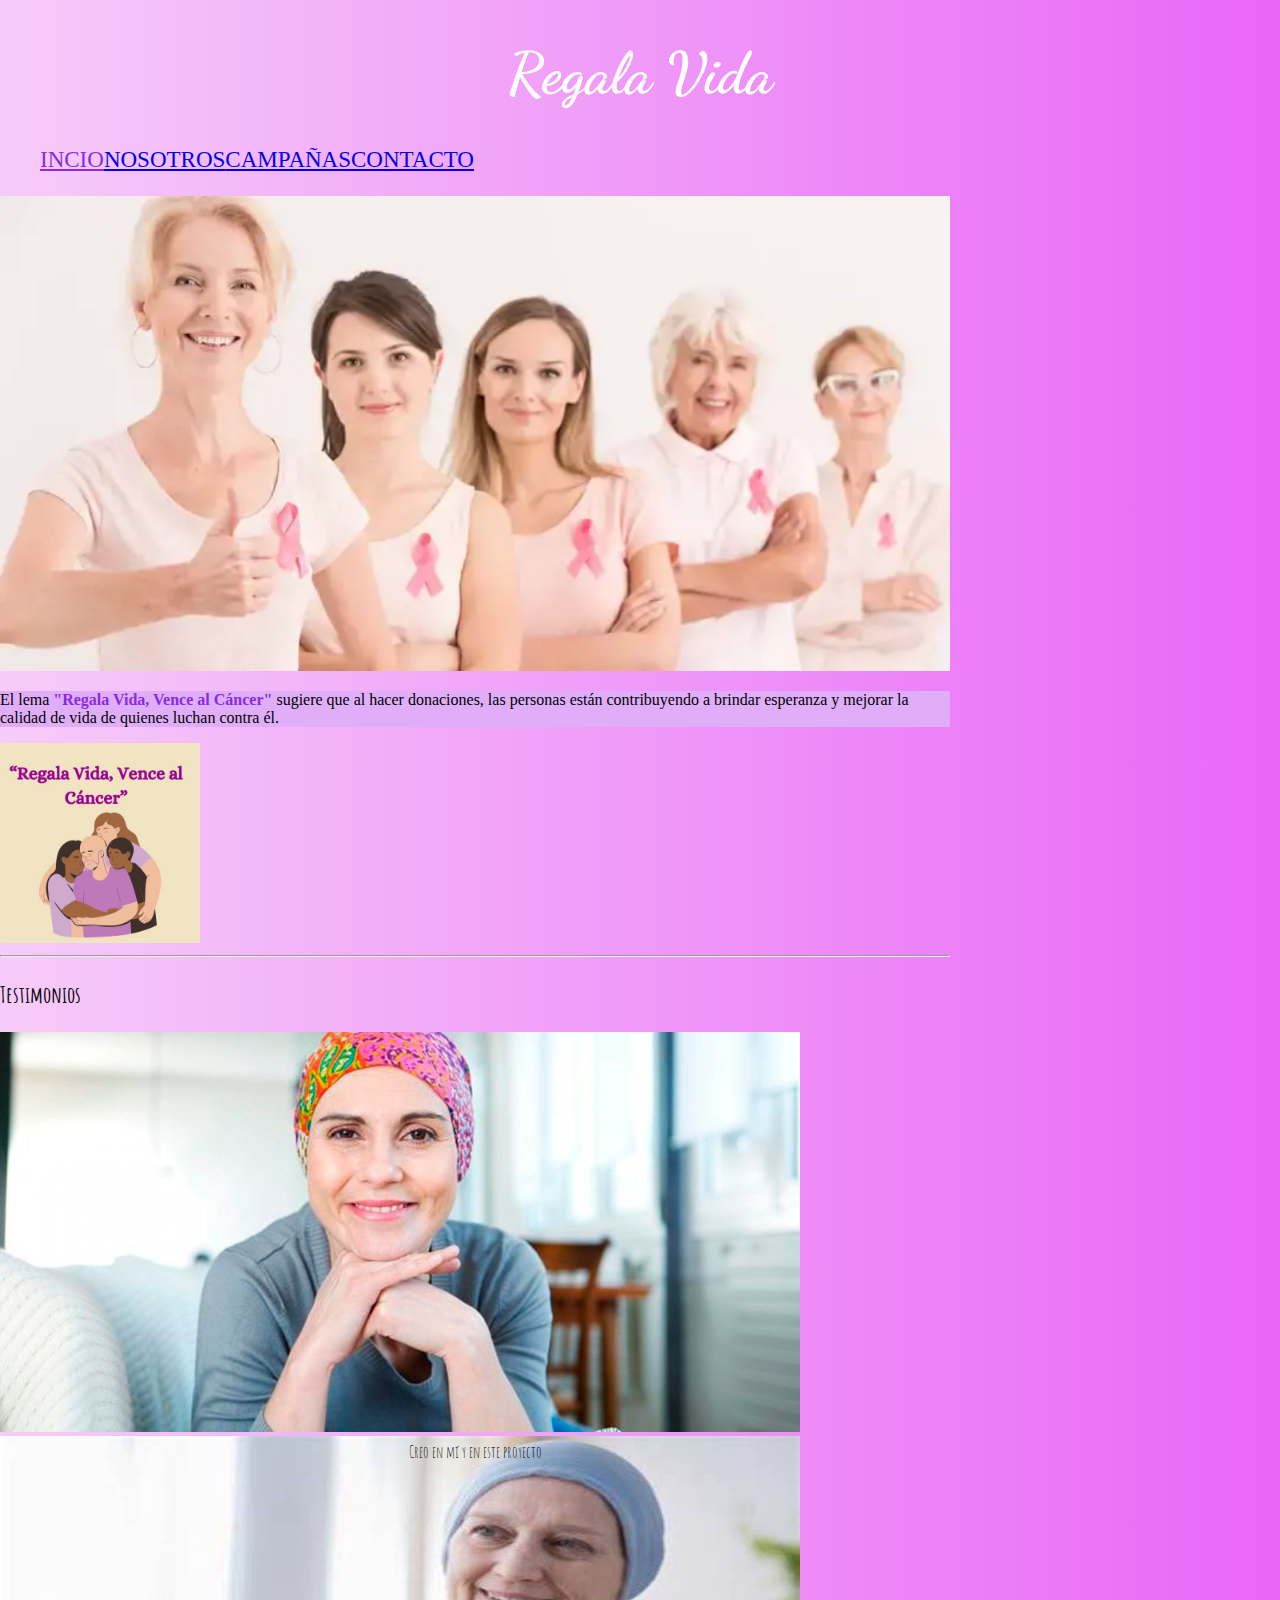
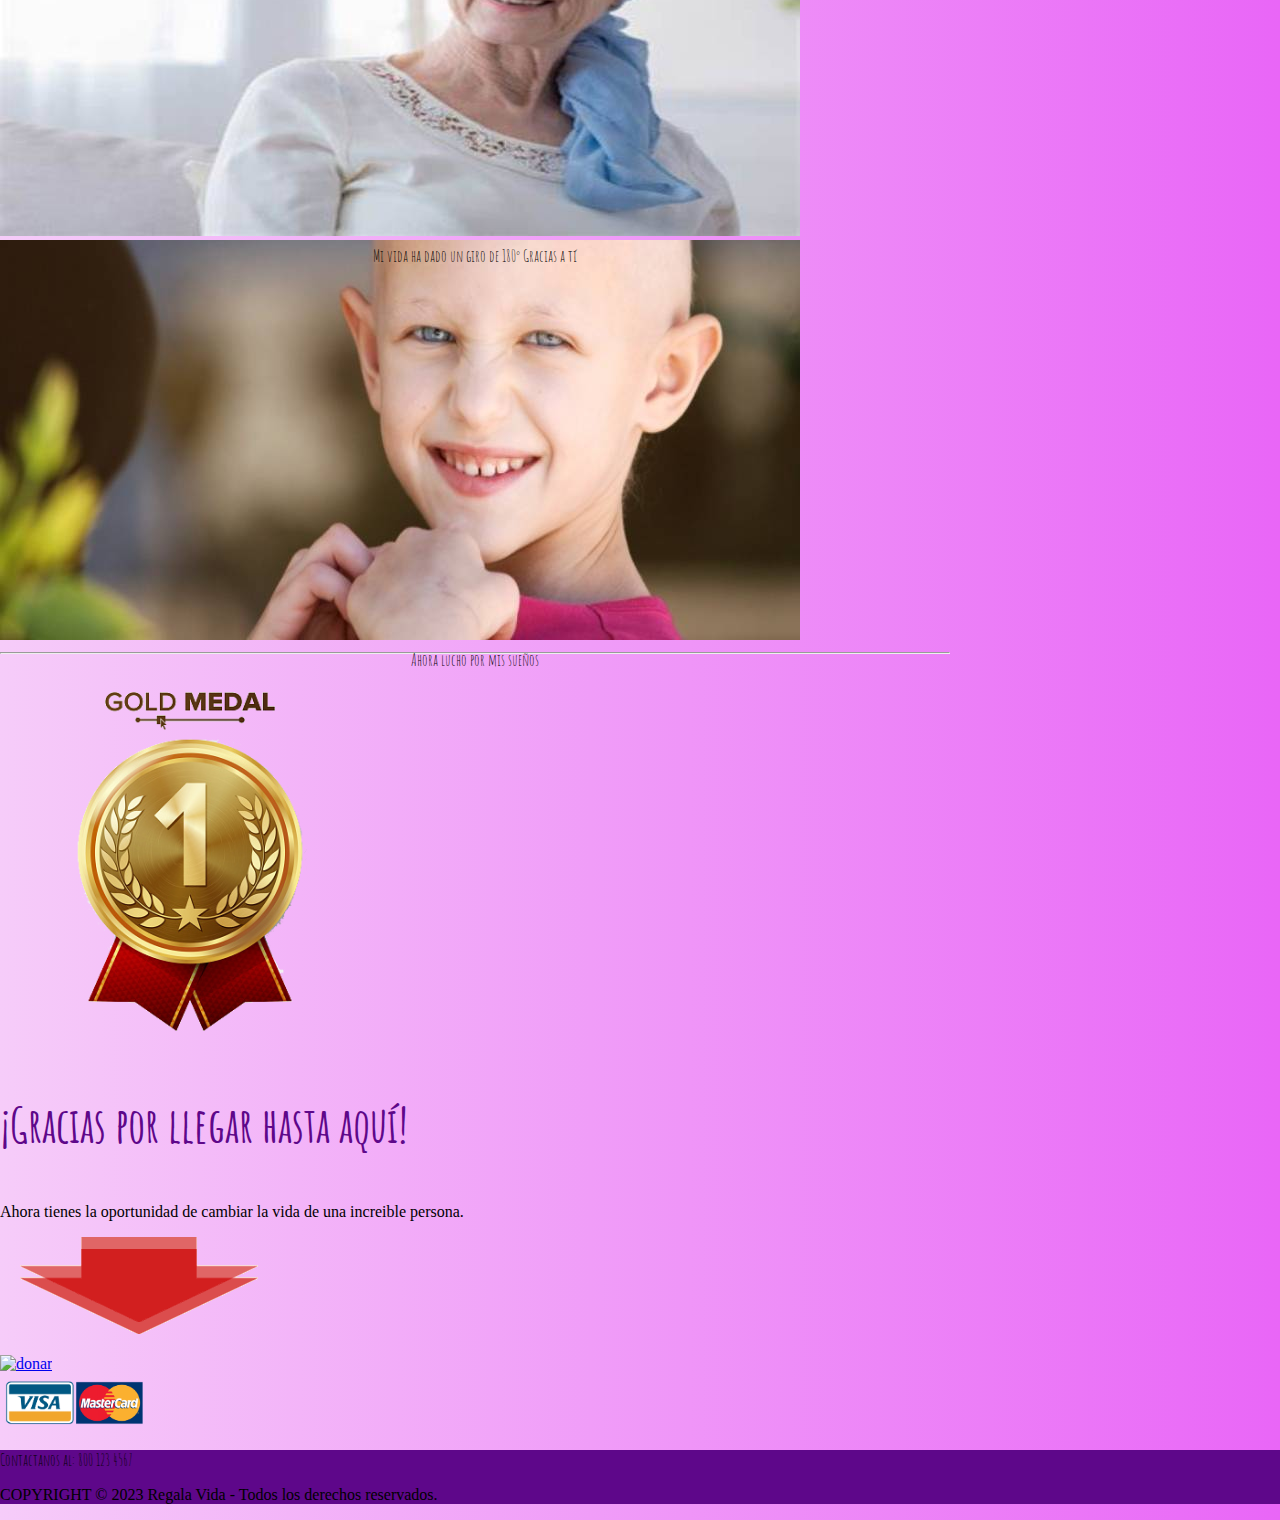
==== index.html @ aa972e6d "flex menu" ====
<!DOCTYPE html>
<html lang="es">
<head>
    <meta charset="UTF-8">
    <meta name="viewport" content="width=device-width, initial-scale=1.0">
    <link rel="stylesheet" href="css/style.css">
    <link href="https://cdn.jsdelivr.net/npm/bootstrap@5.3.2/dist/css/bootstrap.min.css" rel="stylesheet" integrity="sha384-T3c6CoIi6uLrA9TneNEoa7RxnatzjcDSCmG1MXxSR1GAsXEV/Dwwykc2MPK8M2HN" crossorigin="anonymous">
    <link rel="preconnect" href="https://fonts.googleapis.com">
    <link rel="preconnect" href="https://fonts.gstatic.com" crossorigin>
    <link href="https://fonts.googleapis.com/css2?family=Dancing+Script&display=swap" rel="stylesheet">
    <link href="https://fonts.googleapis.com/css2?family=Amatic+SC&family=Dancing+Script&display=swap" rel="stylesheet">
    <title>Regala Vida</title>
</head>
<body>
    <h1 class="font-title mt-5" style="color:white; text-align: center; font-size: 58px;">Regala Vida</h1>


    <div class="container-fluid text-center">

        <ul class="menu justify-content-center my-5 m-0 p-0 fs-23">
            <a class="text-decoration-none act" href="index.html"><li class="p-2">INCIO</li></a>
            <a class="text-decoration-none text-white hover" href="nosotros.html"><li class="p-2">NOSOTROS</li></a>
            <a class="text-decoration-none text-white hover" href="campanias.html"><li class="p-2">CAMPAÑAS</li></a>
            <a class="text-decoration-none text-white hover" href="contacto.html"><li class="p-2">CONTACTO</li></a>
        </ul>

        <img src="img/banner.jpg" class="rounded height shadow" width="100%" alt="">

    </div>

    <div class="container-fluid align-items-center justify-content-center">

        <div class="row mt-4">
            <div class="col-1"></div>
            <div class="col-10">
                <p class="p-3 shadow-sm rounded bg-purple-light mt-5 text-center ">El lema <strong style="color: blueviolet;">"Regala Vida, Vence al Cáncer"</strong> sugiere que al hacer donaciones, las personas están contribuyendo a brindar esperanza y mejorar la calidad de vida de quienes luchan contra él.</p>
            </div>
            <div class="col-1"></div>
            <div class="col-12 text-center">
                <img src="img/personas.jpg" class="shadow" width="200">
            </div>
        </div>
       
    </div>

    <div class="container-fluid mt-5">
        
        <hr class="text-white">
        
        
        <div class="row text-center">
            <p class="h1 text-center font-text fs-23 text-white"> <strong>Testimonios</strong></p>

            <div class="col-12 col-md-6 mt-5">
                <img src="img/mujer.jpg" class="w-75 rounded" alt="" srcset="">
            </div>

            <div class="col-12 col-md-6 mt-5 relative">
                <p class="font-text text-center text-white fs-1 vh-center">Creo en mí y en este proyecto</p>
            </div>

            <div class="col-12 col-md-6 mt-5">
                <img src="img/mujer2.jpg" class="w-75 rounded" alt="" srcset="">
            </div>

            <div class="col-12 col-md-6 relative mt-5">
                <p class="font-text text-center text-white fs-1 vh-center">Mi vida ha dado un giro de 180° Gracias a tí</p>
            </div>

            <div class="col-12 col-md-6 mt-5">
                <img src="img/persona1.jpg" class="w-75 rounded" alt="" srcset="">
            </div>

            <div class="col-12 col-md-6 mt-5 relative">
                <p class="font-text text-center text-white fs-1 vh-center">Ahora lucho por mis sueños</p>
            </div>

        </div>

        <hr class="text-white mt-5">

    </div>

    <div class="container-fluid mt-5 text-center rounded">
        <img src="img/galardon.png" width="40%">
    </div>

    <div class="container-fluid mt-5 text-center rounded">
        <p class="font-text fs-48 text-purple">
            <strong>¡Gracias por llegar hasta aquí!</strong> 
        </p>
        <p class="">Ahora tienes la oportunidad de cambiar la vida de una increible persona.</p>
        <img src="img/arrowpointdown.gif" alt="" srcset="">
        <br>
        <!-- <p class="h1 text-purple">Dona</p> -->
        
        <a href="https://www.paypal.com/donate/?hosted_button_id=4LDP3EFPS5M9N"><img src="img/boton.png" width="300px" alt="donar"></a> <br>
        <img src="img/v.png" width="150px"><br>
        <!-- <img src="img/Código QR.png" class="mt-3">
        <p class="text-white mt-2 p-0">Puede utilizar nuestro código QR</p> -->
        
    </div>

    <!-- <div class="colores mt-5">a</div> -->

    <div class="bg-purple-dark">
        <div class="container-fluid mt-5 p-4">
            <p class="font-text text-center text-white fs-1">
                Contactanos al: 800 123 4567
            </p>
        </div>
        <p class="text-center text-white p-0 m-0">COPYRIGHT © 2023 Regala Vida - Todos los derechos reservados.</p>
    </div>

    <script src="https://cdn.jsdelivr.net/npm/bootstrap@5.3.2/dist/js/bootstrap.bundle.min.js" integrity="sha384-C6RzsynM9kWDrMNeT87bh95OGNyZPhcTNXj1NW7RuBCsyN/o0jlpcV8Qyq46cDfL" crossorigin="anonymous"></script>
</body>
</html>
---- css/style.css ----
body {
    margin: 0;
    padding: 0;
    background: rgb(246,204,249);
    background: linear-gradient(90deg, rgba(246,204,249,1) 0%, rgb(233, 102, 247) 100%);
}

.font-title{font-family: 'Dancing Script', cursive;}

.menu{
    list-style-type: none;
    display: flex;
    
}

.font-text{
    font-family: 'Amatic SC', cursive;
}

.hover:hover li{
    color: blueviolet !important;
}

.act{
    color: blueviolet !important;
}

.text-justify{
    text-align: justify;
}

.bg-purple-light{
    background-color: rgb(224, 174, 249) !important;
}

.bg-purple-dark{
    background-color: rgb(94, 7, 138) !important;
}

.text-purple{
    color: rgb(94, 7, 138) !important;
}

.fs-23{
    font-size: 23px;
}
.fs-48{
    font-size: 48px;
}

.wd{
    width: 360px !important;
}
.relative{
    position: relative;
}
.vh-center {
    position: absolute;
    top: 50%;
    left: 50%;
    transform: translate(-50%, -50%);
    
}

.format-name{
    color:rgb(255, 255, 255);
}



@media (max-width: 576px) {  
    .colores{
        background-color: red;
    }
    .wd{
        width: 360px !important;
    }
    .format-name{
        font-size: 21px !important;
    }
    .menu{
        flex-direction: column !important;
    }
    
    
 } 

@media (min-width: 576px) and (max-width: 769px) {  
    .colores{
        background-color: greenyellow;
    }
    .wd{
        width: 560px !important;
    }
    .format-name{
        font-size: 17px !important;
    }
    .menu{
        flex-direction: column !important;
    }

    
 } 

 @media (min-width: 770px) and (max-width: 992px) {  
    .colores{
        background-color: purple;
    }
    .height{
        max-width: 800px;
    }
    .container-fluid{
        max-width: 800px;
    }
    .col-12 {
        width: 500px !important;
    }
    .wd{
        width: 750px !important;
    }
    .format-name{
        font-size: 21px !important;
    }
    
 } 

 
 @media (min-width: 993px) and (max-width: 7400px) {  
    .colores{
        background-color: orange;
    }
    .height{
        max-width: 950px;
    }
    .container-fluid{
        max-width: 950px;
    }
    .wd{
        width: 950px !important;
    }
    .format-name{
        font-size: 22px !important;
    }

    
 } 
 
 

 /* 
 
 @media (min-width: 576px) { ... }
 @media (min-width: 768px) { ... }
 @media (min-width: 992px) { ... }
 @media (min-width: 1200px) { ... }
 @media (min-width: 1400px) { ... }
 
 */
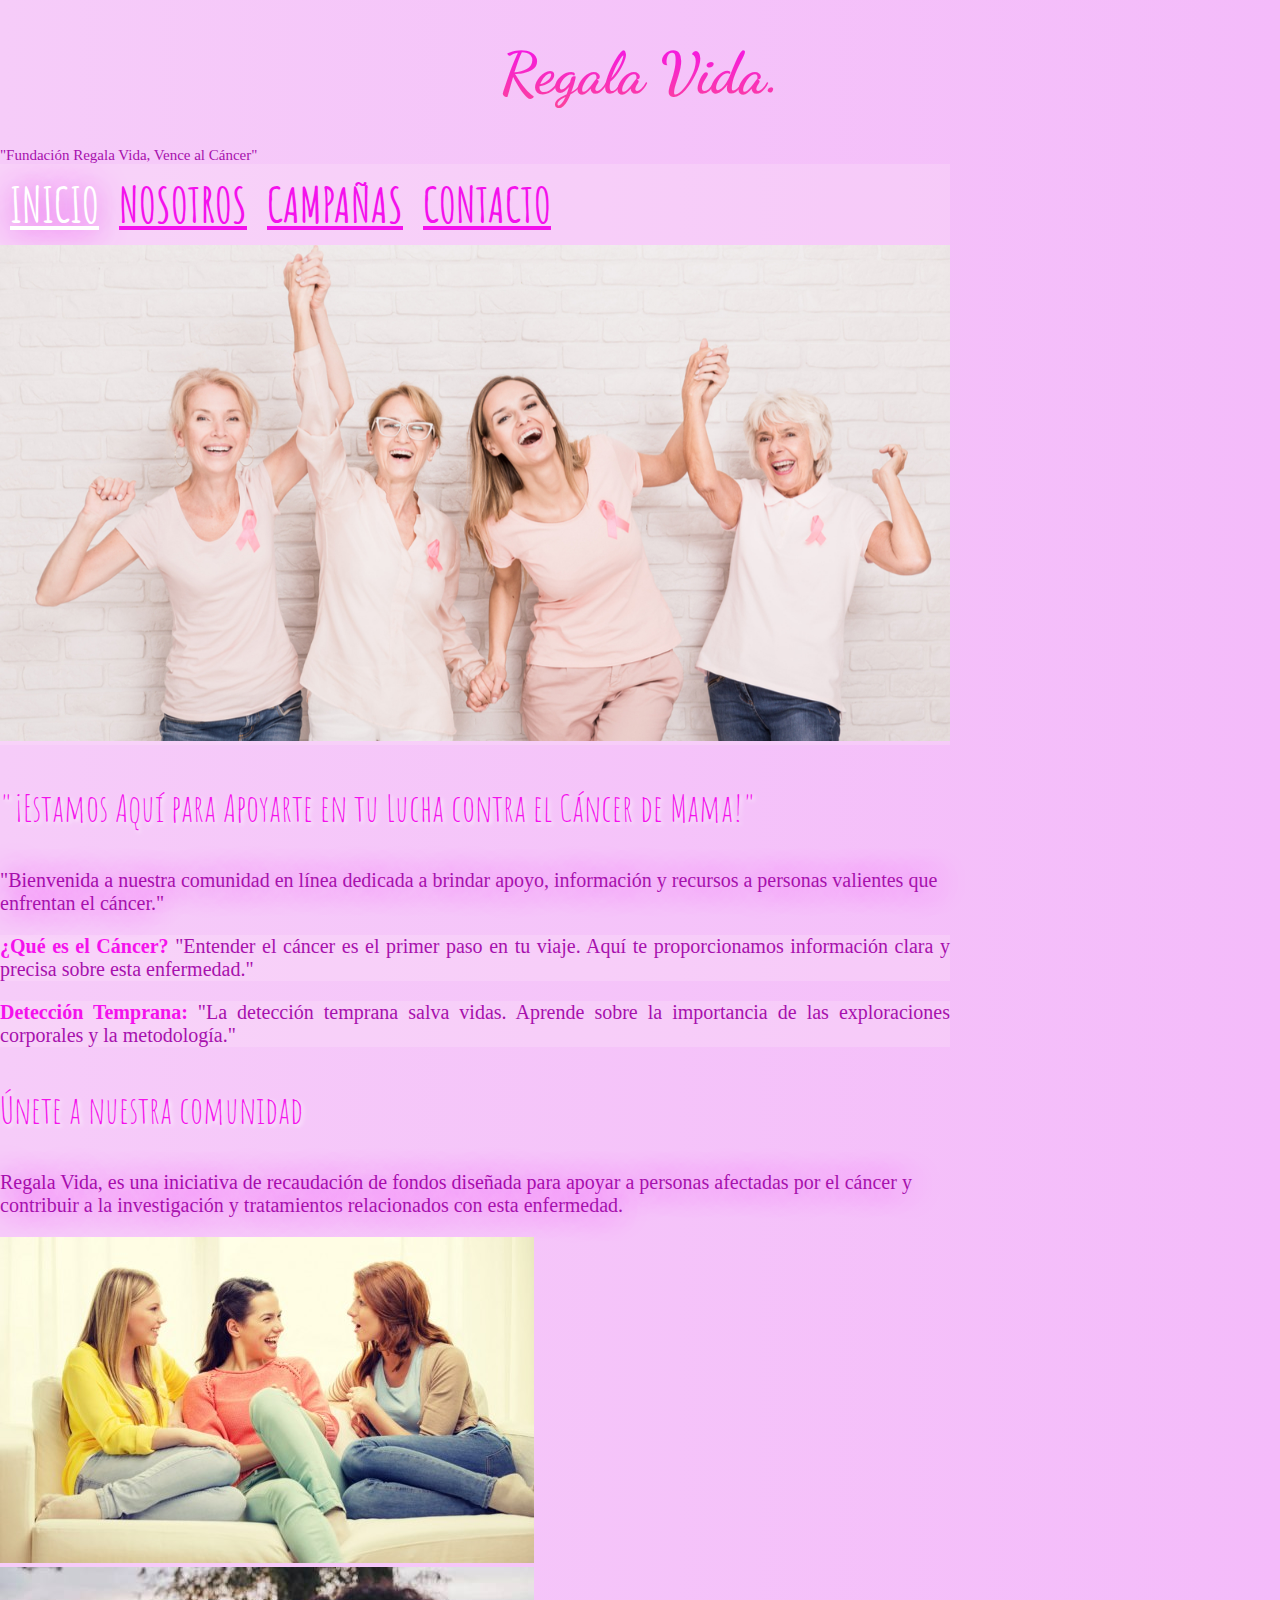
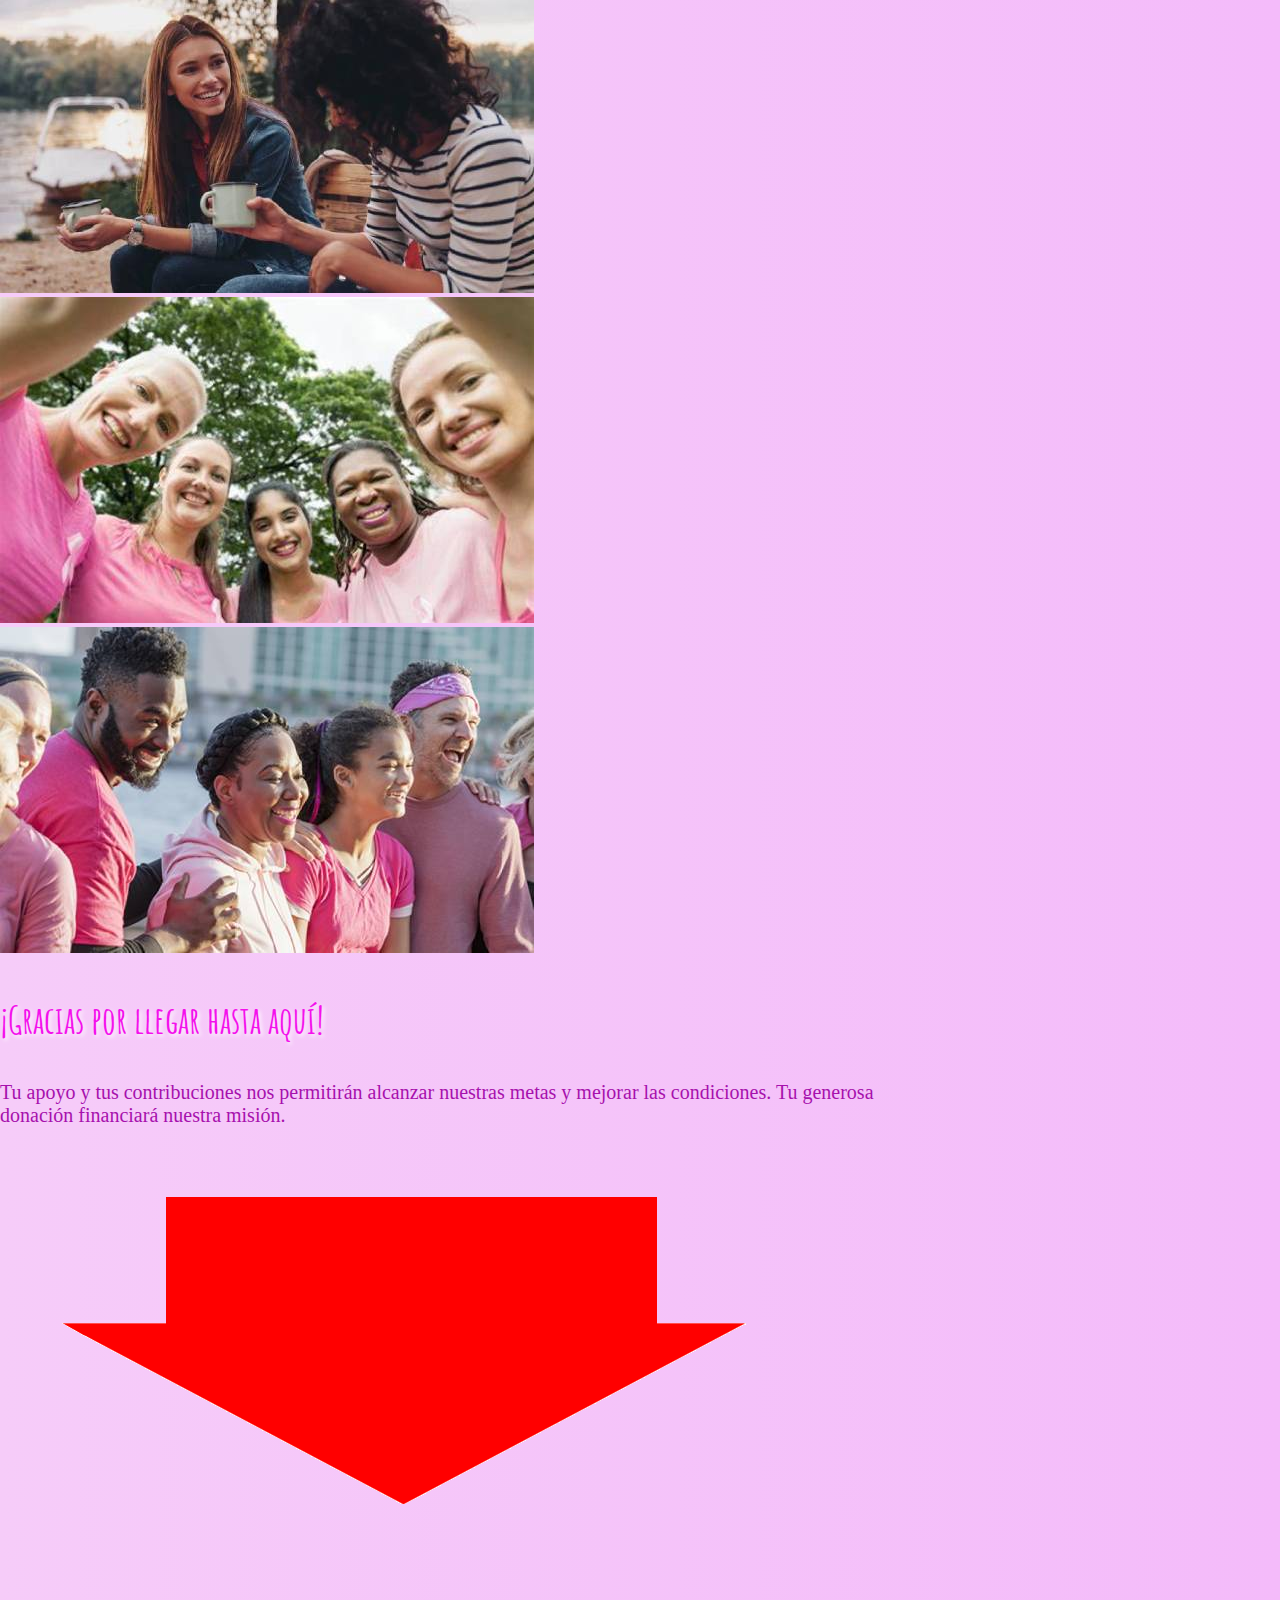
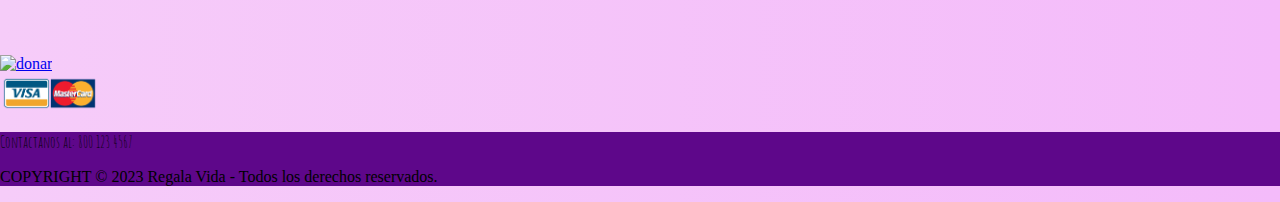
==== commit 874b7801: "actualizaciones importantes" ====
--- a/index.html
+++ b/index.html
@@ -12,90 +12,102 @@
     <title>Regala Vida</title>
 </head>
 <body>
-    <h1 class="font-title mt-5" style="color:white; text-align: center; font-size: 58px;">Regala Vida</h1>
+
+    <div class="container">
+        <h1 class="font-title mt-5 logo-bg fw-bolder" style="text-align: center; font-size: 58px;">Regala Vida.</h1>
+        <p class="text-purple fs-small text-center m-0 p-0 mb-5">"Fundación Regala Vida, Vence al Cáncer"</p>
+
+    </div>
+    <!-- <img src="img/liston.png" width="100"> -->
 
 
-    <div class="container-fluid text-center">
+    <div class="container-fluid text-center mt-4 rounded-4 bg-white-soft pb-3">
 
-        <ul class="menu justify-content-center my-5 m-0 p-0 fs-23">
-            <a class="text-decoration-none act" href="index.html"><li class="p-2">INCIO</li></a>
-            <a class="text-decoration-none text-white hover" href="nosotros.html"><li class="p-2">NOSOTROS</li></a>
-            <a class="text-decoration-none text-white hover" href="campanias.html"><li class="p-2">CAMPAÑAS</li></a>
-            <a class="text-decoration-none text-white hover" href="contacto.html"><li class="p-2">CONTACTO</li></a>
+        <!-- <ul class="menu text-purple justify-content-center  m-0 p-0 fs-menu font-text"> -->
+        <ul class="justify-content-center menu ff-amatic">
+            <a class="text-decoration-none act tx-shadow" href="index.html"><li>INICIO</li></a>
+            <a class="text-decoration-none hover" href="nosotros.html"><li>NOSOTROS</li></a>
+            <a class="text-decoration-none hover" href="campanias.html"><li>CAMPAÑAS</li></a>
+            <a class="text-decoration-none hover" href="contacto.html"><li>CONTACTO</li></a>
         </ul>
-
-        <img src="img/banner.jpg" class="rounded height shadow" width="100%" alt="">
+        
+        <img src="img/cancer-de-mama.jpg" class="rounded-4 height shadow" width="100%" alt="">
 
     </div>
 
-    <div class="container-fluid align-items-center justify-content-center">
+    <div class="container-fluid align-items-center justify-content-center my-5">
 
-        <div class="row mt-4">
-            <div class="col-1"></div>
-            <div class="col-10">
-                <p class="p-3 shadow-sm rounded bg-purple-light mt-5 text-center ">El lema <strong style="color: blueviolet;">"Regala Vida, Vence al Cáncer"</strong> sugiere que al hacer donaciones, las personas están contribuyendo a brindar esperanza y mejorar la calidad de vida de quienes luchan contra él.</p>
-            </div>
-            <div class="col-1"></div>
-            <div class="col-12 text-center">
-                <img src="img/personas.jpg" class="shadow" width="200">
-            </div>
-        </div>
+       <p class="text-pink fs-38 fw-bold tx-shadow-white ff-amatic text-center">"¡Estamos Aquí para Apoyarte en tu Lucha contra el Cáncer de Mama!"</p>
+       <!-- <hr class="text-white"> -->
+       <p class="text-purple tx-shadow fs-20 text-center">
+        "Bienvenida a nuestra comunidad en línea dedicada a brindar apoyo, información y recursos a personas valientes que enfrentan el cáncer."
+       </p>
        
     </div>
 
-    <div class="container-fluid mt-5">
-        
-        <hr class="text-white">
-        
-        
-        <div class="row text-center">
-            <p class="h1 text-center font-text fs-23 text-white"> <strong>Testimonios</strong></p>
+    <div class="container-fluid mt-4">
+        <div class="row">
 
-            <div class="col-12 col-md-6 mt-5">
-                <img src="img/mujer.jpg" class="w-75 rounded" alt="" srcset="">
+            <div class="col-lg-5 bg-white-soft rounded-4 my-1 p-3">
+                <p class="text-purple text-justify fs-20">
+                    <strong class="text-pink">¿Qué es el Cáncer?</strong> "Entender el cáncer es el primer paso en tu viaje. Aquí te proporcionamos información clara y precisa sobre esta enfermedad."
+                </p>
             </div>
-
-            <div class="col-12 col-md-6 mt-5 relative">
-                <p class="font-text text-center text-white fs-1 vh-center">Creo en mí y en este proyecto</p>
-            </div>
-
-            <div class="col-12 col-md-6 mt-5">
-                <img src="img/mujer2.jpg" class="w-75 rounded" alt="" srcset="">
-            </div>
-
-            <div class="col-12 col-md-6 relative mt-5">
-                <p class="font-text text-center text-white fs-1 vh-center">Mi vida ha dado un giro de 180° Gracias a tí</p>
-            </div>
-
-            <div class="col-12 col-md-6 mt-5">
-                <img src="img/persona1.jpg" class="w-75 rounded" alt="" srcset="">
-            </div>
-
-            <div class="col-12 col-md-6 mt-5 relative">
-                <p class="font-text text-center text-white fs-1 vh-center">Ahora lucho por mis sueños</p>
+            <div class="col-lg-1"></div>
+            <div class="col-lg-6 bg-white-soft rounded-4 my-1 p-3">
+                <p class="text-purple text-justify fs-20">
+                    <strong class="text-pink">Detección Temprana:</strong> "La detección temprana salva vidas. Aprende sobre la importancia de las exploraciones corporales y la metodología."
+                </p>
             </div>
 
         </div>
+        <!-- <hr class="text-white"> -->
+        <div class="container-fluid mt-4 tx-shadow">
 
-        <hr class="text-white mt-5">
-
+            <p class="text-pink fs-38 fw-bold tx-shadow-white ff-amatic text-center mt-5">Únete a nuestra comunidad</p>
+            <p class="text-center text-purple mb-5 p-0 fs-20">
+                Regala Vida, es una iniciativa de recaudación de fondos diseñada para apoyar a personas afectadas por el cáncer y contribuir a la investigación y tratamientos relacionados con esta enfermedad.
+            </p>
+            
+        </div>
+        <div class="row">
+            <div class="col-6 col-lg-6 p-0">
+                <img src="img/mujeres1.jpg" class="w-100 p-1 m-0 rounded-4">
+            </div>
+            <div class="col-6 col-lg-6 p-0">
+                <img src="img/mujeres2.jpg" class="w-100 p-1 m-0 rounded-4">
+            </div>
+            <div class="col-6 col-lg-6 p-0">
+                <img src="img/mujeres3.jpg" class="w-100 p-1 m-0 rounded-4">
+            </div>
+            <div class="col-6 col-lg-6 p-0">
+                <img src="img/mujeres4.jpg" class="w-100 p-1 m-0 rounded-4">
+            </div>
+        </div>
+        <!-- <hr class="text-white"> -->
+        
     </div>
 
-    <div class="container-fluid mt-5 text-center rounded">
-        <img src="img/galardon.png" width="40%">
-    </div>
+    
+
+    <!-- <div class="container-fluid mt-5 text-center rounded">
+        <img src="img/galardon.png" width="100%">
+    </div> -->
 
     <div class="container-fluid mt-5 text-center rounded">
-        <p class="font-text fs-48 text-purple">
+        <p class="ff-amatic fs-38 text-pink tx-shadow-white">
             <strong>¡Gracias por llegar hasta aquí!</strong> 
         </p>
-        <p class="">Ahora tienes la oportunidad de cambiar la vida de una increible persona.</p>
-        <img src="img/arrowpointdown.gif" alt="" srcset="">
+        <p class="text-purple fs-20">Tu apoyo y tus contribuciones nos permitirán alcanzar nuestras metas y mejorar las condiciones. Tu generosa donación financiará nuestra misión.</p>
+  
+        <div class="text-center">
+            <img src="img/arrow.gif" class="w-25">
+        </div>
         <br>
         <!-- <p class="h1 text-purple">Dona</p> -->
         
-        <a href="https://www.paypal.com/donate/?hosted_button_id=4LDP3EFPS5M9N"><img src="img/boton.png" width="300px" alt="donar"></a> <br>
-        <img src="img/v.png" width="150px"><br>
+        <a href="https://www.paypal.com/donate/?hosted_button_id=4LDP3EFPS5M9N"><img src="img/boton.png" width="200px" alt="donar"></a> <br>
+        <img src="img/v.png" width="100px"><br>
         <!-- <img src="img/Código QR.png" class="mt-3">
         <p class="text-white mt-2 p-0">Puede utilizar nuestro código QR</p> -->
         
@@ -105,7 +117,7 @@
 
     <div class="bg-purple-dark">
         <div class="container-fluid mt-5 p-4">
-            <p class="font-text text-center text-white fs-1">
+            <p class="ff-amatic text-center text-white fs-1">
                 Contactanos al: 800 123 4567
             </p>
         </div>
--- a/css/style.css
+++ b/css/style.css
@@ -1,59 +1,123 @@
 body {
     margin: 0;
-    padding: 0;
-    background: rgb(246,204,249);
-    background: linear-gradient(90deg, rgba(246,204,249,1) 0%, rgb(233, 102, 247) 100%);
+    padding: 0px;
+    background: rgb(254, 234, 255);
+    background: linear-gradient(90deg, rgba(246,204,249,1) 0%, rgb(244, 187, 250) 100%);
 }
 
 .font-title{font-family: 'Dancing Script', cursive;}
+
+.logo-bg{
+    
+    /* standard gradient background */
+    background: linear-gradient(rgb(244, 17, 236), rgb(252, 67, 154));
+
+    /* clip informático */
+    -webkit-background-clip: text;
+    -webkit-text-fill-color: transparent;
+}
+
+.bg-white-soft{
+    background: rgba(252, 229, 250, 0.3) !important;
+}
+
+.bg-white-normal{
+    background: rgba(252, 229, 250, 0.7) !important;
+}
+
+.bg-purple-light{
+    background-color: rgb(224, 174, 249) !important;
+}
+
+.bg-purple-dark{
+    background-color: rgb(94, 7, 138) !important;
+}
+
+/* FONTS */
 
 .menu{
     list-style-type: none;
     display: flex;
-    
-}
-
-.font-text{
+    font-size: 48px;    
+    padding: 0;
+    margin: 0;
+    font-weight: 600;
+}
+.menu>a{
+    color: rgb(244, 17, 236);
+    padding: 10px;
+}
+
+.fs-small{
+    font-size: 15px;
+    margin: 0;
+    padding: 0;
+}
+
+.ff-amatic{
     font-family: 'Amatic SC', cursive;
 }
 
 .hover:hover li{
-    color: blueviolet !important;
-}
-
-.act{
-    color: blueviolet !important;
+    color: rgb(255, 255, 255) !important;
+}
+
+.act {
+    color: rgb(255, 255, 255) !important;
+    font-weight: 600;
 }
 
 .text-justify{
-    text-align: justify;
-}
-
-.bg-purple-light{
-    background-color: rgb(224, 174, 249) !important;
-}
-
-.bg-purple-dark{
-    background-color: rgb(94, 7, 138) !important;
-}
-
-.text-purple{
-    color: rgb(94, 7, 138) !important;
+    text-align: justify !important;
+}
+
+.text-purple {
+  color: #a711ad !important;
+}
+
+.text-pink{
+    color: rgb(244, 17, 236);
+}
+
+.tx-pink-soft{
+    color: #fea8ff !important;
+}
+
+.fs-menu{
+    font-size: 48px;
+}
+.tx-shadow{
+    text-shadow: 0.2px 0.1px 30px #de2be4 !important;
+}
+.tx-shadow-white{
+    text-shadow: 2px 2px 4px #ffffff !important;
+}
+
+.fs-48{
+    font-size: 48px;
+}
+
+.fs-38{
+    font-size: 38px;
 }
 
 .fs-23{
     font-size: 23px;
 }
-.fs-48{
-    font-size: 48px;
-}
-
-.wd{
-    width: 360px !important;
-}
+.fs-20{
+    font-size: 20px;
+}
+.fs-17{
+    font-size: 15px;
+}
+
+
+/* END FONTS */
+
 .relative{
     position: relative;
 }
+
 .vh-center {
     position: absolute;
     top: 50%;
@@ -63,24 +127,120 @@
 }
 
 .format-name{
-    color:rgb(255, 255, 255);
-}
+    color:#a711ad;
+    font-size: 20px;    
+    font-weight: 600; 
+}
+
+.wd-camp{
+    width: 500px !important;
+}
+
+.p-fixed{
+    position: fixed;
+    bottom: 0;
+    background-color: #a711ad;
+}
+
+
+
+
+/* (A) RESPONSIVE IMAGE */
+/* .hoverwrap img { 
+    width: 100%; 
+} */
+.hoverwrap{
+    position: relative; /* required for (b1) */
+}
+
+/* (B) POSITION CAPTION */
+.hovercap {
+    
+  /* (B1) PLACE AT BOTTOM */
+  position: absolute; bottom: 0; left: 0;
+  
+  /* (B2) DIMENSIONS + COLORS */
+  width:295px; padding: 5px;
+  margin-left: 8px;
+  color: white;
+  background-color: rgba(0, 0, 0, 0.5);
+}
+
+/* (C) ONLY SHOW CAPTION ON HOVER */
+.hovercap {
+  visibility: none; opacity: 0;
+  transition: opacity 0.3s;
+}
+.hoverwrap:hover .hovercap {
+  visibility: visible; opacity: 1;
+}
+
+
+
+.bottom-footer{
+    position: fixed;
+    bottom: 0;
+    width: 100%;
+    height: 150px;
+    margin: 0;
+    padding: 0;
+}
+
+.tx-hover:hover{
+    color: #e904f1 !important;
+    transition: 0.5s;
+}
+
+
+
+
 
 
 
 @media (max-width: 576px) {  
-    .colores{
-        background-color: red;
-    }
+    
     .wd{
-        width: 360px !important;
+        width: 260px !important;
     }
     .format-name{
-        font-size: 21px !important;
+        color:#a711ad;
+        font-size: 38px;    
+        font-weight: 600; 
+        margin-bottom: 70px;
     }
     .menu{
-        flex-direction: column !important;
-    }
+        list-style-type: none;
+        display: flex;
+        font-size: 28px;    
+        padding: 0;
+        margin: 0;
+        font-weight: 600;
+    }
+    .menu>a{
+        color: rgb(244, 17, 236);
+        padding: 10px;
+    }
+    .fs-small{
+        font-size: 14px;
+        margin: 0;
+        padding: 0;
+    }
+    .fs-38{
+        font-size: 28px;
+    }
+    .fs-20{
+        font-size: 16px;
+    }
+    .hovercap {
+        width:380px; padding: 5px;
+      }
+    .p-fixed{
+        visibility: hidden !important;
+    }
+    .wd-camp{
+        width: 400px !important;
+    }
+    
     
     
  } 
@@ -93,10 +253,15 @@
         width: 560px !important;
     }
     .format-name{
-        font-size: 17px !important;
+        font-size: 27px !important;
     }
     .menu{
-        flex-direction: column !important;
+        display: flex;
+        flex-wrap: wrap;
+        margin: 0;
+        /* flex-direction: column !important; */
+        padding: 0;
+        
     }
 
     
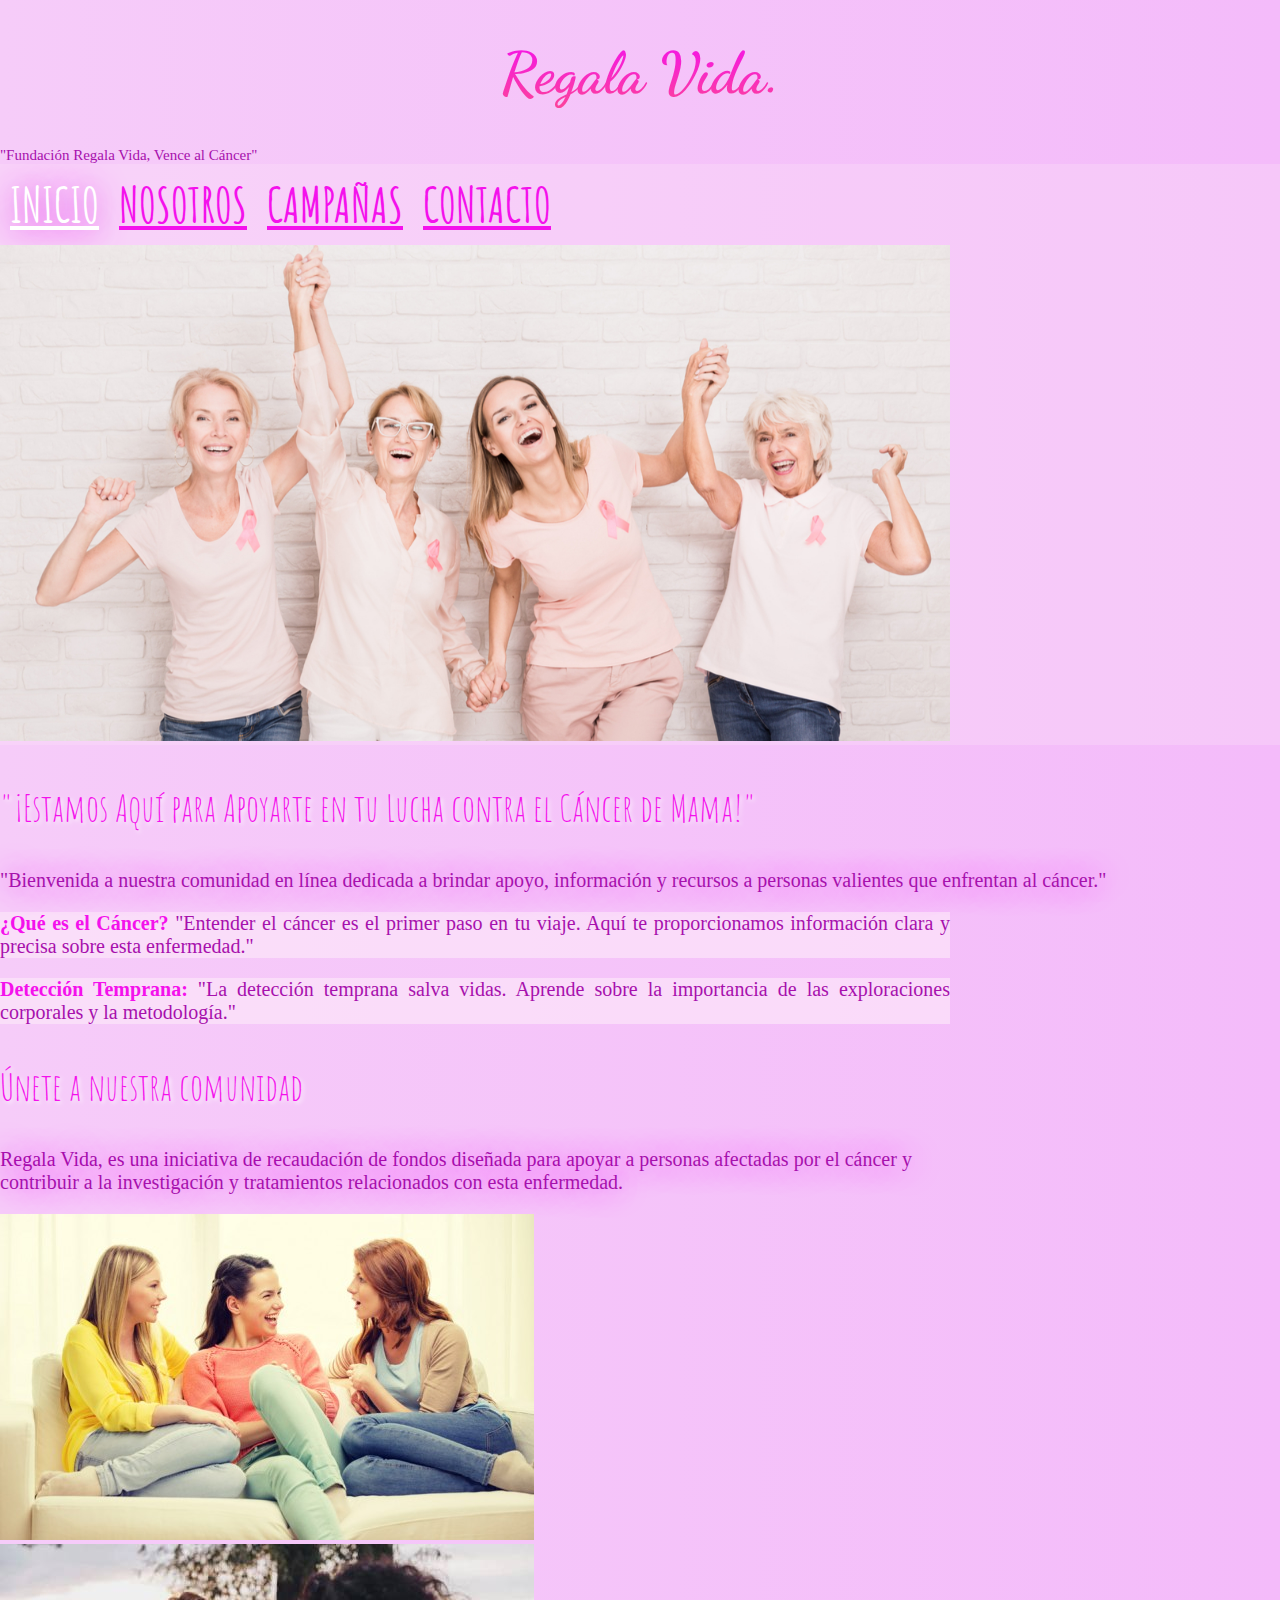
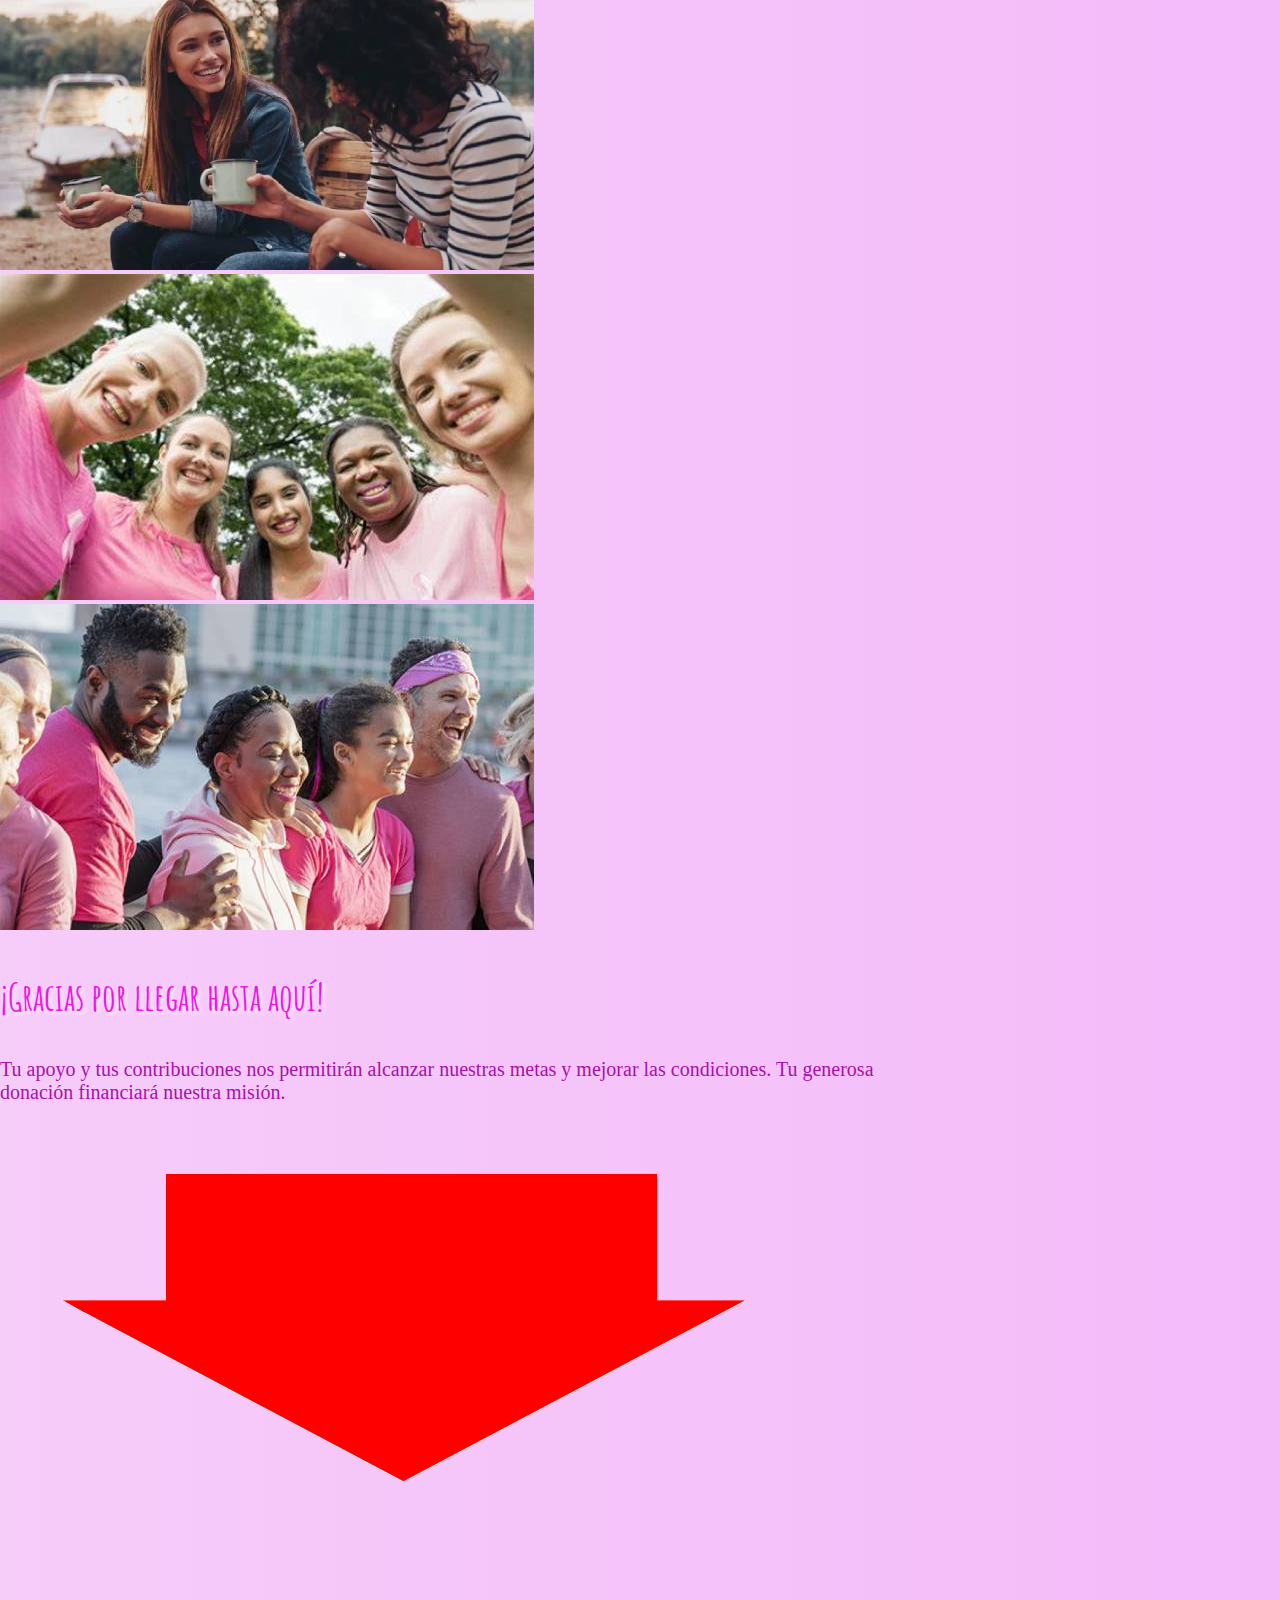
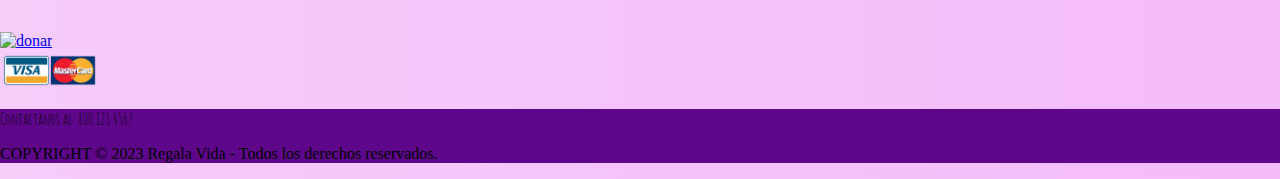
==== commit 4ba9ca5f: "cambios en index" ====
--- a/index.html
+++ b/index.html
@@ -12,80 +12,85 @@
     <title>Regala Vida</title>
 </head>
 <body>
+    <div class="container">
+
+        <div class="container">
+            <h1 class="font-title mt-5 logo-bg fw-bolder" style="text-align: center; font-size: 58px;">Regala Vida.</h1>
+            <p class="text-purple fs-small text-center m-0 p-0 mb-5">"Fundación Regala Vida, Vence al Cáncer"</p>
+    
+        </div>
+        <!-- <img src="img/liston.png" width="100"> -->
+    
+    
+        <div class="container text-center mt-4 rounded-4 bg-white-soft pb-3 ">
+    
+            <!-- <ul class="menu text-purple justify-content-center  m-0 p-0 fs-menu font-text"> -->
+            <ul class="justify-content-center menu ff-amatic">
+                <a class="text-decoration-none act tx-shadow" href="index.html"><li>INICIO</li></a>
+                <a class="text-decoration-none hover" href="nosotros.html"><li>NOSOTROS</li></a>
+                <a class="text-decoration-none hover" href="campanias.html"><li>CAMPAÑAS</li></a>
+                <a class="text-decoration-none hover" href="contacto.html"><li>CONTACTO</li></a>
+            </ul>
+            
+            <img src="img/cancer-de-mama.jpg" class="rounded-4 height shadow" width="100%" alt="">
+    
+        </div>
+    </div>
 
     <div class="container">
-        <h1 class="font-title mt-5 logo-bg fw-bolder" style="text-align: center; font-size: 58px;">Regala Vida.</h1>
-        <p class="text-purple fs-small text-center m-0 p-0 mb-5">"Fundación Regala Vida, Vence al Cáncer"</p>
 
-    </div>
-    <!-- <img src="img/liston.png" width="100"> -->
-
-
-    <div class="container-fluid text-center mt-4 rounded-4 bg-white-soft pb-3">
-
-        <!-- <ul class="menu text-purple justify-content-center  m-0 p-0 fs-menu font-text"> -->
-        <ul class="justify-content-center menu ff-amatic">
-            <a class="text-decoration-none act tx-shadow" href="index.html"><li>INICIO</li></a>
-            <a class="text-decoration-none hover" href="nosotros.html"><li>NOSOTROS</li></a>
-            <a class="text-decoration-none hover" href="campanias.html"><li>CAMPAÑAS</li></a>
-            <a class="text-decoration-none hover" href="contacto.html"><li>CONTACTO</li></a>
-        </ul>
-        
-        <img src="img/cancer-de-mama.jpg" class="rounded-4 height shadow" width="100%" alt="">
-
-    </div>
-
-    <div class="container-fluid align-items-center justify-content-center my-5">
-
-       <p class="text-pink fs-38 fw-bold tx-shadow-white ff-amatic text-center">"¡Estamos Aquí para Apoyarte en tu Lucha contra el Cáncer de Mama!"</p>
-       <!-- <hr class="text-white"> -->
-       <p class="text-purple tx-shadow fs-20 text-center">
-        "Bienvenida a nuestra comunidad en línea dedicada a brindar apoyo, información y recursos a personas valientes que enfrentan el cáncer."
-       </p>
-       
-    </div>
-
-    <div class="container-fluid mt-4">
-        <div class="row">
-
-            <div class="col-lg-5 bg-white-soft rounded-4 my-1 p-3">
-                <p class="text-purple text-justify fs-20">
-                    <strong class="text-pink">¿Qué es el Cáncer?</strong> "Entender el cáncer es el primer paso en tu viaje. Aquí te proporcionamos información clara y precisa sobre esta enfermedad."
+        <div class="container align-items-center justify-content-center my-5">
+    
+           <p class="text-pink fs-38 fw-bold tx-shadow-white ff-amatic text-center">"¡Estamos Aquí para Apoyarte en tu Lucha contra el Cáncer de Mama!"</p>
+           <!-- <hr class="text-white"> -->
+           <p class="text-purple tx-shadow fs-20 text-center">
+            "Bienvenida a nuestra comunidad en línea dedicada a brindar apoyo, información y recursos a personas valientes que enfrentan al cáncer."
+           </p>
+           
+        </div>
+    
+        <div class="container-fluid mt-4">
+            <div class="row">
+    
+                <div class="col-lg-5 bg-white-normal rounded-4 my-1 p-3">
+                    <p class="text-purple text-justify fs-20">
+                        <strong class="text-pink">¿Qué es el Cáncer?</strong> "Entender el cáncer es el primer paso en tu viaje. Aquí te proporcionamos información clara y precisa sobre esta enfermedad."
+                    </p>
+                </div>
+                <div class="col-lg-1"></div>
+                <div class="col-lg-6 bg-white-normal rounded-4 my-1 p-3">
+                    <p class="text-purple text-justify fs-20">
+                        <strong class="text-pink">Detección Temprana:</strong> "La detección temprana salva vidas. Aprende sobre la importancia de las exploraciones corporales y la metodología."
+                    </p>
+                </div>
+    
+            </div>
+            <!-- <hr class="text-white"> -->
+            <div class="container-fluid mt-4 tx-shadow">
+    
+                <p class="text-pink fs-38 fw-bold tx-shadow-white ff-amatic text-center mt-5">Únete a nuestra comunidad</p>
+                <p class="text-center text-purple mb-5 p-0 fs-20">
+                    Regala Vida, es una iniciativa de recaudación de fondos diseñada para apoyar a personas afectadas por el cáncer y contribuir a la investigación y tratamientos relacionados con esta enfermedad.
                 </p>
+                
             </div>
-            <div class="col-lg-1"></div>
-            <div class="col-lg-6 bg-white-soft rounded-4 my-1 p-3">
-                <p class="text-purple text-justify fs-20">
-                    <strong class="text-pink">Detección Temprana:</strong> "La detección temprana salva vidas. Aprende sobre la importancia de las exploraciones corporales y la metodología."
-                </p>
+            <div class="row">
+                <div class="col-6 col-lg-6 p-0">
+                    <img src="img/mujeres1.jpg" class="w-100 p-1 m-0 rounded-4">
+                </div>
+                <div class="col-6 col-lg-6 p-0">
+                    <img src="img/mujeres2.jpg" class="w-100 p-1 m-0 rounded-4">
+                </div>
+                <div class="col-6 col-lg-6 p-0">
+                    <img src="img/mujeres3.jpg" class="w-100 p-1 m-0 rounded-4">
+                </div>
+                <div class="col-6 col-lg-6 p-0">
+                    <img src="img/mujeres4.jpg" class="w-100 p-1 m-0 rounded-4">
+                </div>
             </div>
-
-        </div>
-        <!-- <hr class="text-white"> -->
-        <div class="container-fluid mt-4 tx-shadow">
-
-            <p class="text-pink fs-38 fw-bold tx-shadow-white ff-amatic text-center mt-5">Únete a nuestra comunidad</p>
-            <p class="text-center text-purple mb-5 p-0 fs-20">
-                Regala Vida, es una iniciativa de recaudación de fondos diseñada para apoyar a personas afectadas por el cáncer y contribuir a la investigación y tratamientos relacionados con esta enfermedad.
-            </p>
+            <!-- <hr class="text-white"> -->
             
         </div>
-        <div class="row">
-            <div class="col-6 col-lg-6 p-0">
-                <img src="img/mujeres1.jpg" class="w-100 p-1 m-0 rounded-4">
-            </div>
-            <div class="col-6 col-lg-6 p-0">
-                <img src="img/mujeres2.jpg" class="w-100 p-1 m-0 rounded-4">
-            </div>
-            <div class="col-6 col-lg-6 p-0">
-                <img src="img/mujeres3.jpg" class="w-100 p-1 m-0 rounded-4">
-            </div>
-            <div class="col-6 col-lg-6 p-0">
-                <img src="img/mujeres4.jpg" class="w-100 p-1 m-0 rounded-4">
-            </div>
-        </div>
-        <!-- <hr class="text-white"> -->
-        
     </div>
 
     
--- a/css/style.css
+++ b/css/style.css
@@ -253,8 +253,44 @@
         width: 560px !important;
     }
     .format-name{
-        font-size: 27px !important;
-    }
+        color:#a711ad !important;
+        font-size: 27px !important;    
+        font-weight: 600 !important; 
+        margin-bottom: 70px !important;
+    }
+    .menu{
+        list-style-type: none;
+        display: flex;
+        font-size: 28px;    
+        padding: 0;
+        margin: 0;
+        font-weight: 600;
+    }
+    .menu>a{
+        color: rgb(244, 17, 236);
+        padding: 10px;
+    }
+    .fs-small{
+        font-size: 14px;
+        margin: 0;
+        padding: 0;
+    }
+    .fs-38{
+        font-size: 28px;
+    }
+    .fs-20{
+        font-size: 16px;
+    }
+    .hovercap {
+        width:380px; padding: 5px;
+      }
+    .p-fixed{
+        visibility: hidden !important;
+    }
+    .wd-camp{
+        width: 400px !important;
+    }
+    
     .menu{
         display: flex;
         flex-wrap: wrap;
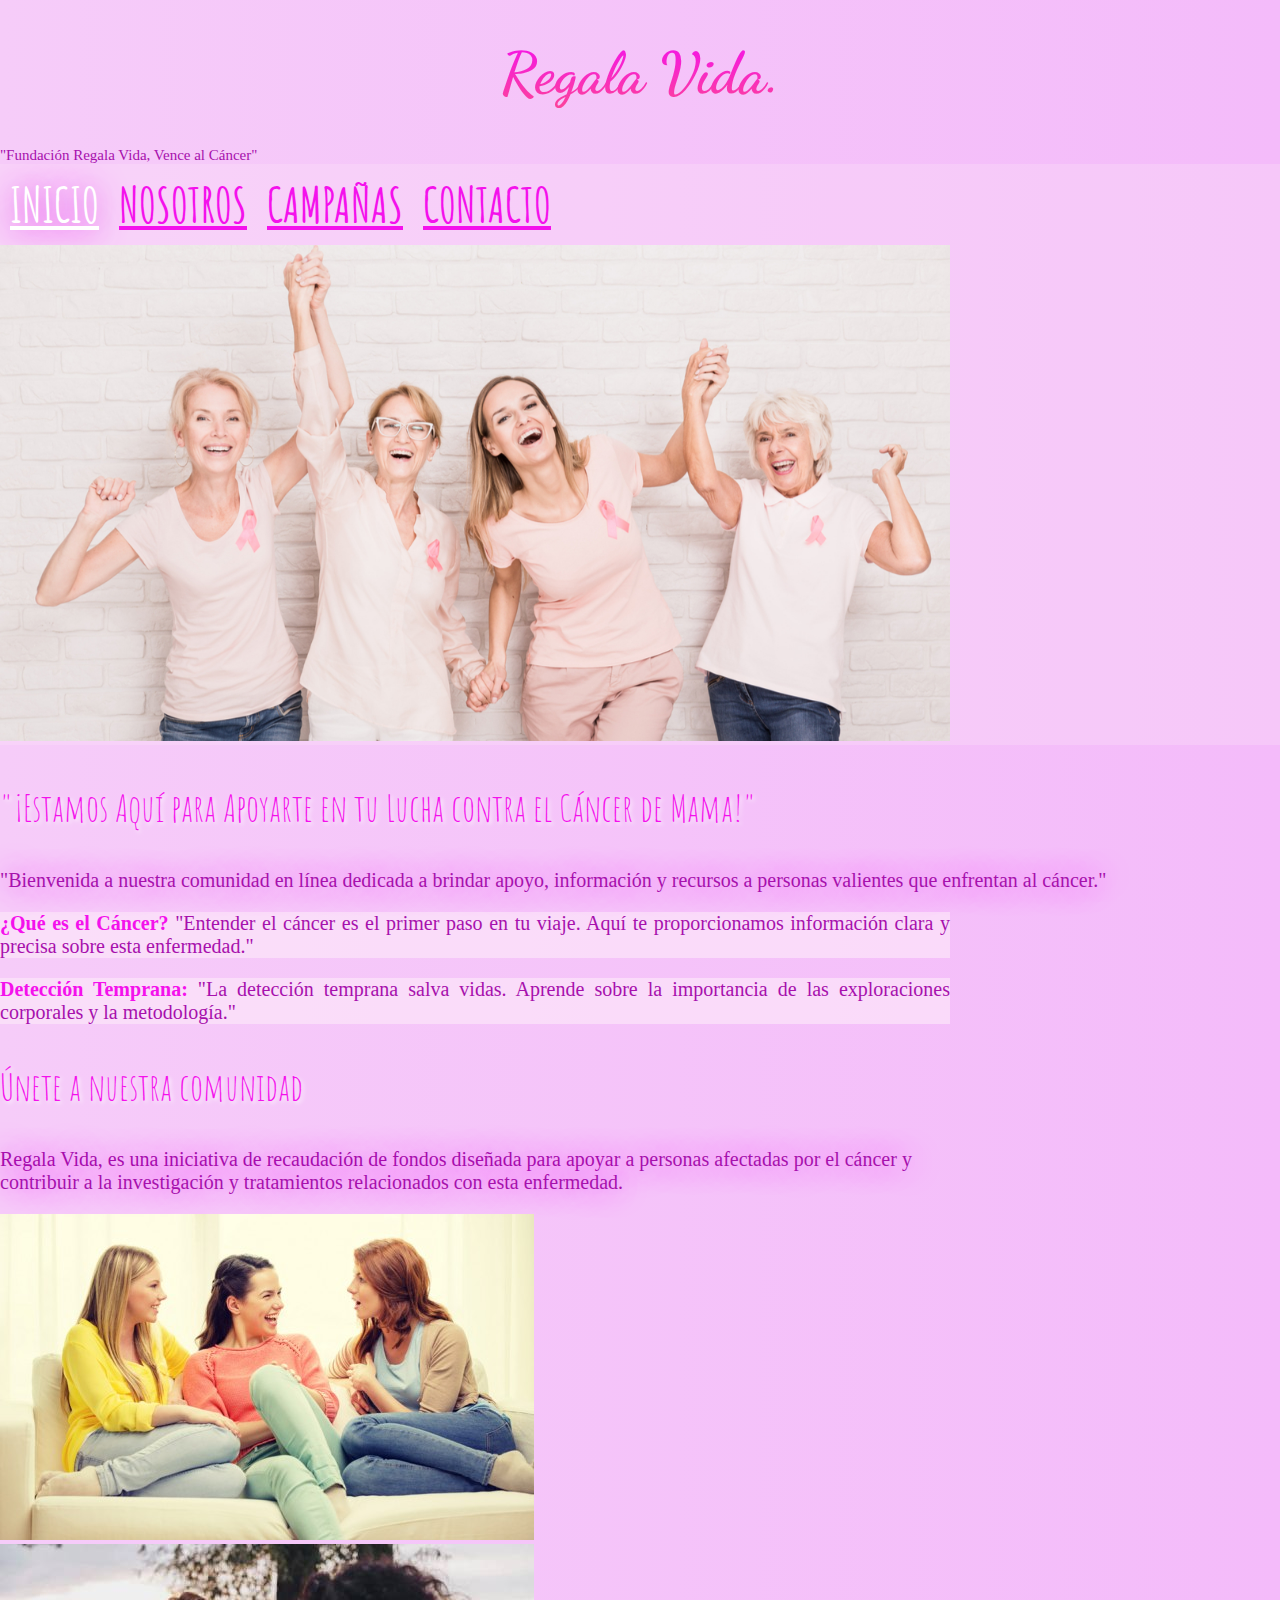
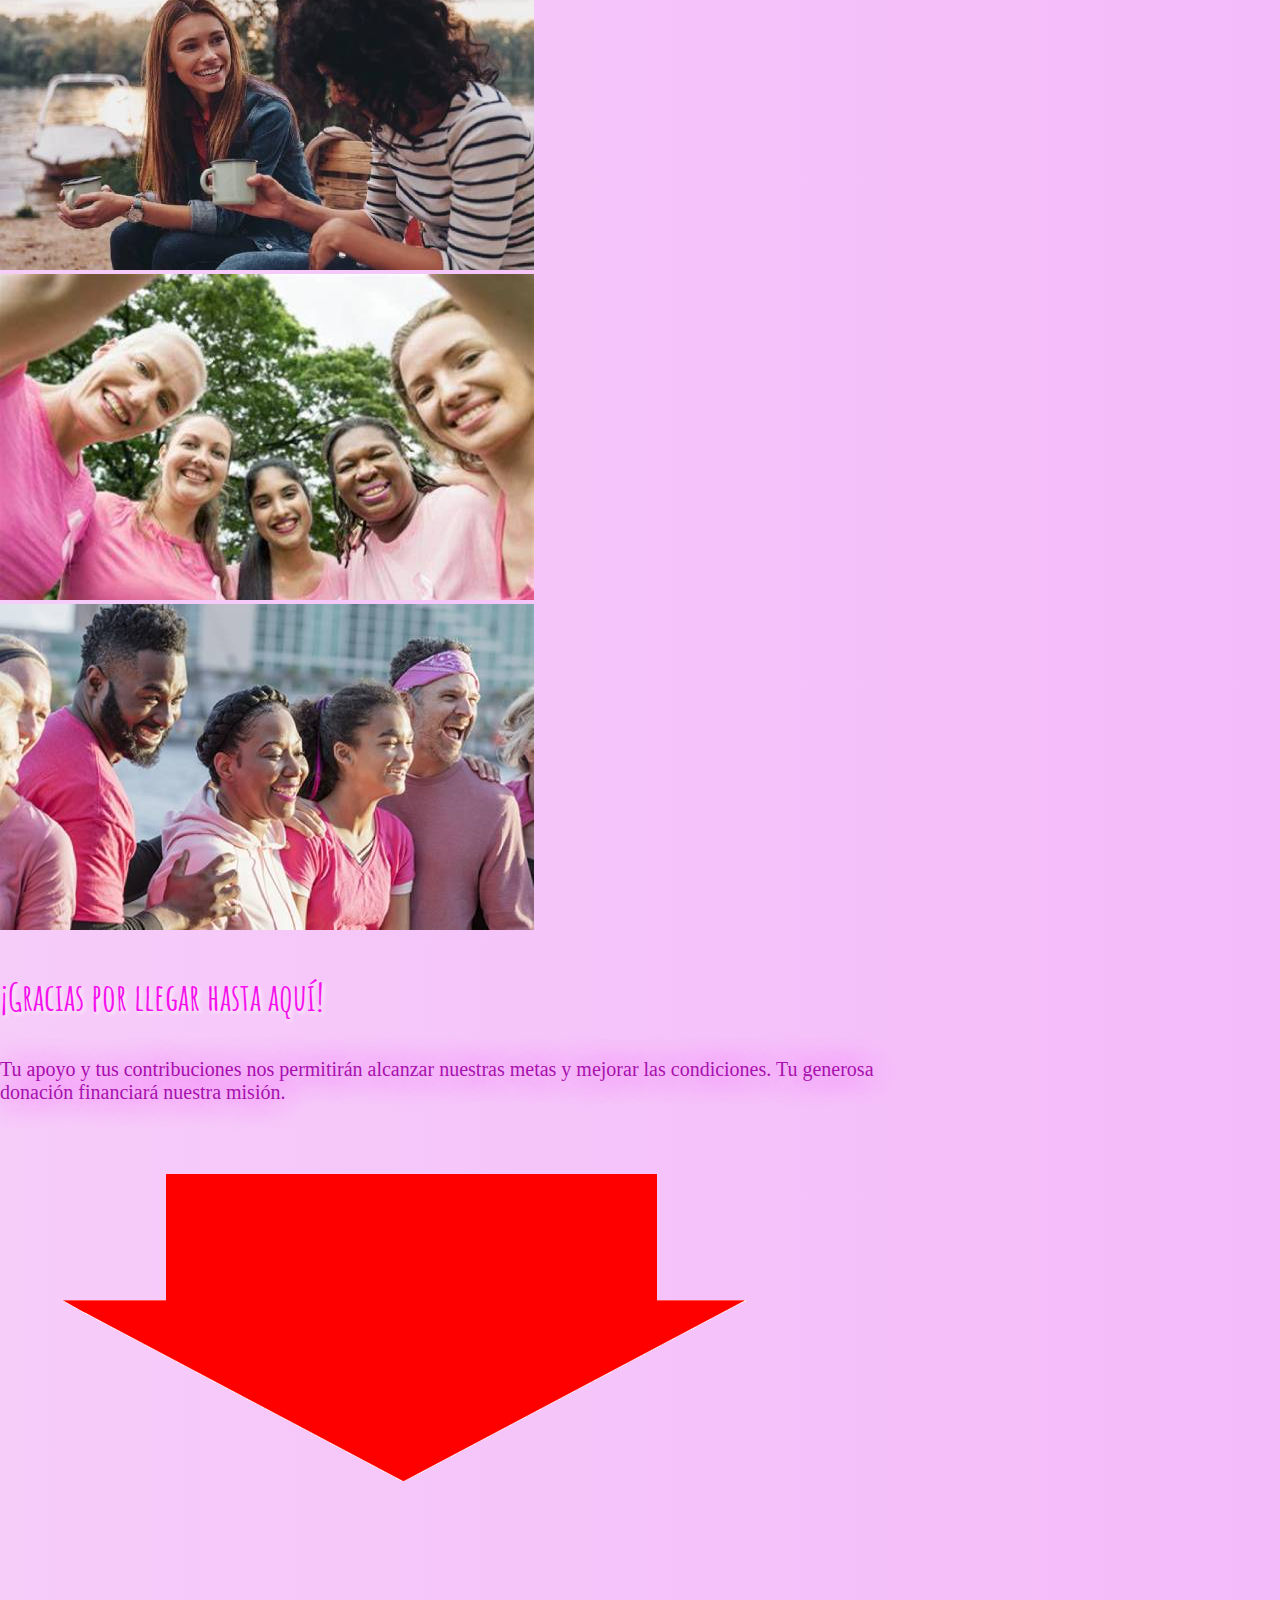
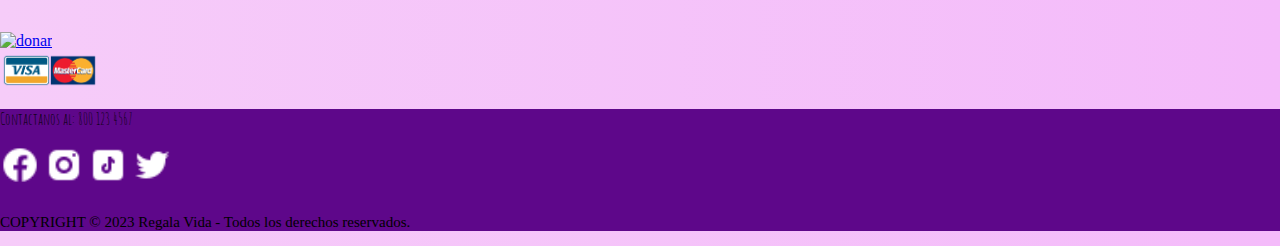
==== commit ea91f21e: "social media" ====
--- a/index.html
+++ b/index.html
@@ -103,7 +103,7 @@
         <p class="ff-amatic fs-38 text-pink tx-shadow-white">
             <strong>¡Gracias por llegar hasta aquí!</strong> 
         </p>
-        <p class="text-purple fs-20">Tu apoyo y tus contribuciones nos permitirán alcanzar nuestras metas y mejorar las condiciones. Tu generosa donación financiará nuestra misión.</p>
+        <p class="text-purple fs-20 tx-shadow">Tu apoyo y tus contribuciones nos permitirán alcanzar nuestras metas y mejorar las condiciones. Tu generosa donación financiará nuestra misión.</p>
   
         <div class="text-center">
             <img src="img/arrow.gif" class="w-25">
@@ -120,13 +120,19 @@
 
     <!-- <div class="colores mt-5">a</div> -->
 
-    <div class="bg-purple-dark">
-        <div class="container-fluid mt-5 p-4">
+    <div class="bg-purple-dark mt-4">
+        <div class="container-fluid">
             <p class="ff-amatic text-center text-white fs-1">
                 Contactanos al: 800 123 4567
             </p>
+            <div class="d-flex flex-row social">
+                <img src="img/facebook.png" width="40" class="p-2">
+                <img src="img/instagram.png" width="40" class="p-2">
+                <img src="img/tiktok.png" width="40" class="p-2">
+                <img src="img/twitter.png" width="40" class="p-2">
+            </div>
         </div>
-        <p class="text-center text-white p-0 m-0">COPYRIGHT © 2023 Regala Vida - Todos los derechos reservados.</p>
+        <p class="text-center text-white p-0 m-0 fs-17">COPYRIGHT © 2023 Regala Vida - Todos los derechos reservados.</p>
     </div>
 
     <script src="https://cdn.jsdelivr.net/npm/bootstrap@5.3.2/dist/js/bootstrap.bundle.min.js" integrity="sha384-C6RzsynM9kWDrMNeT87bh95OGNyZPhcTNXj1NW7RuBCsyN/o0jlpcV8Qyq46cDfL" crossorigin="anonymous"></script>
--- a/css/style.css
+++ b/css/style.css
@@ -191,7 +191,12 @@
     transition: 0.5s;
 }
 
-
+.social{
+    justify-content: center;
+    
+    margin-bottom: 25px;
+    margin-top: 0;
+}
 
 
 
@@ -226,7 +231,7 @@
         padding: 0;
     }
     .fs-38{
-        font-size: 28px;
+        font-size: 34px;
     }
     .fs-20{
         font-size: 16px;
@@ -291,15 +296,7 @@
         width: 400px !important;
     }
     
-    .menu{
-        display: flex;
-        flex-wrap: wrap;
-        margin: 0;
-        /* flex-direction: column !important; */
-        padding: 0;
-        
-    }
-
+   
     
  } 
 
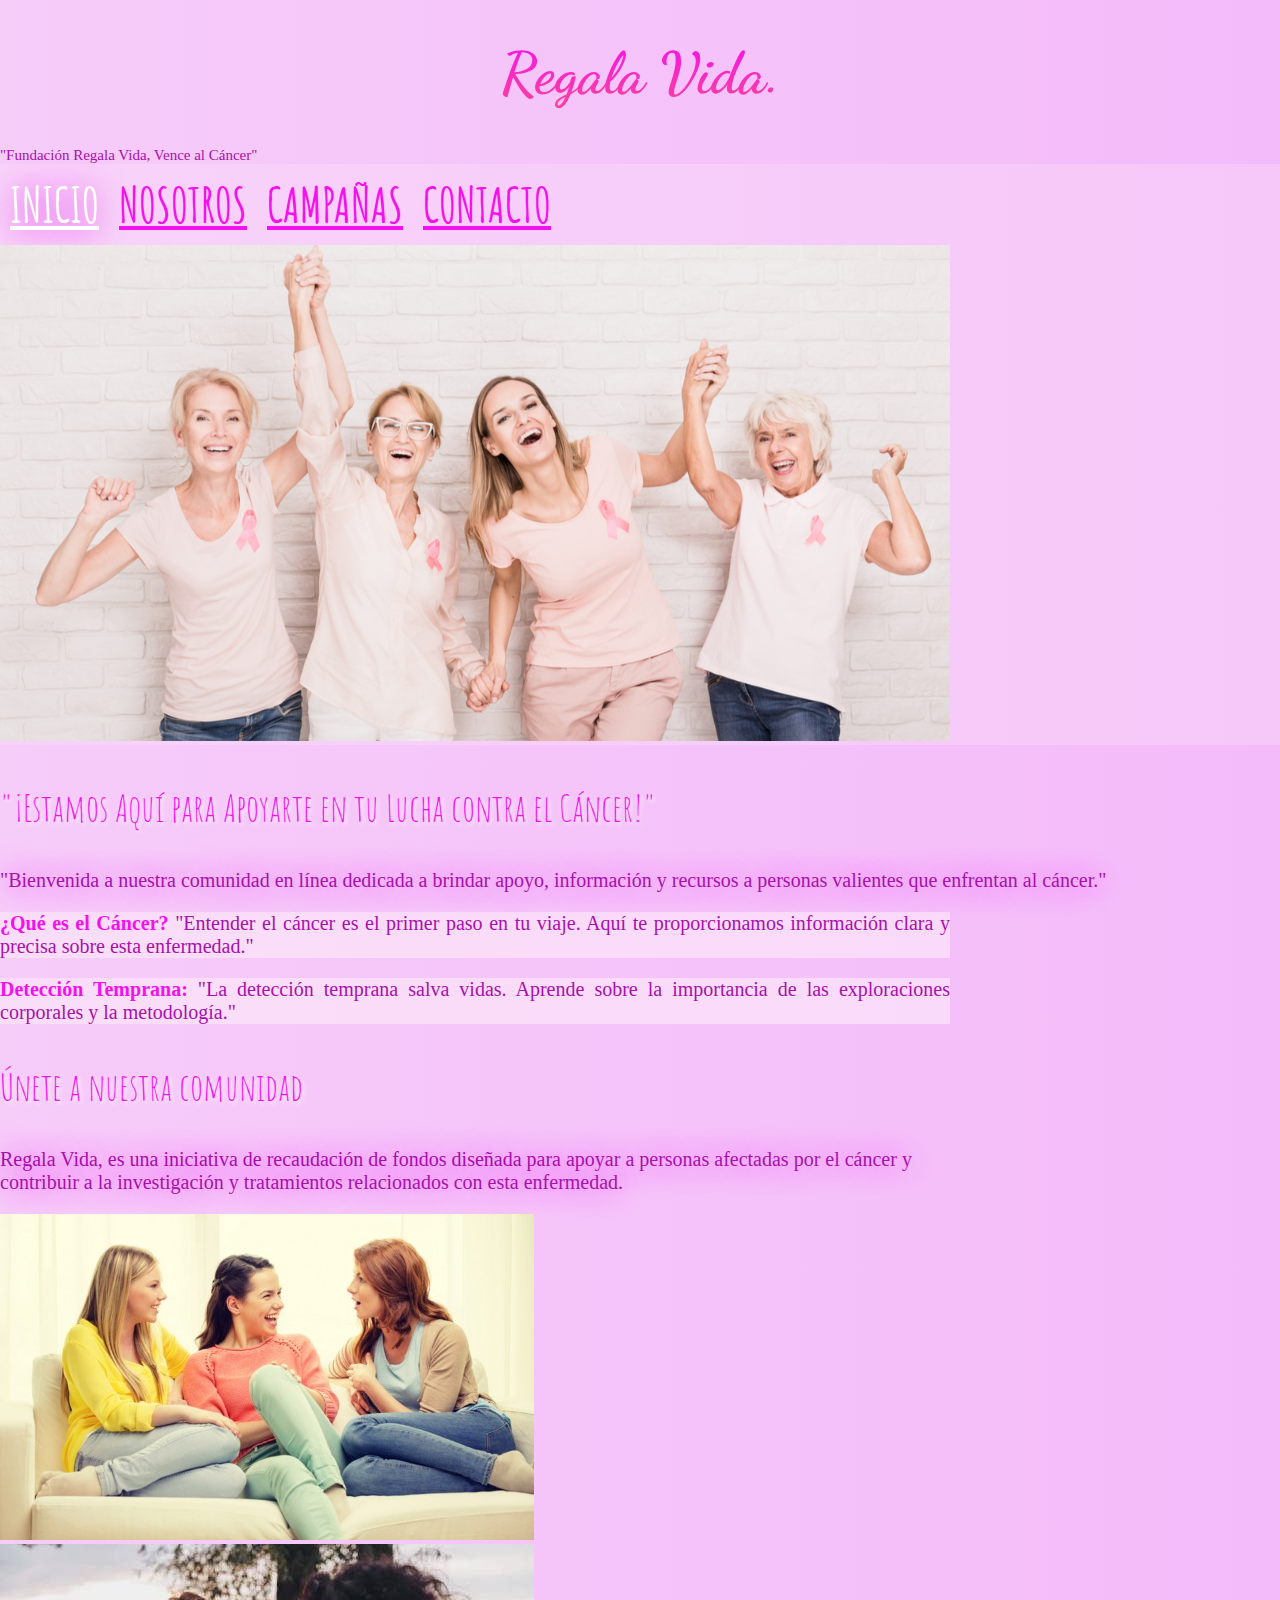
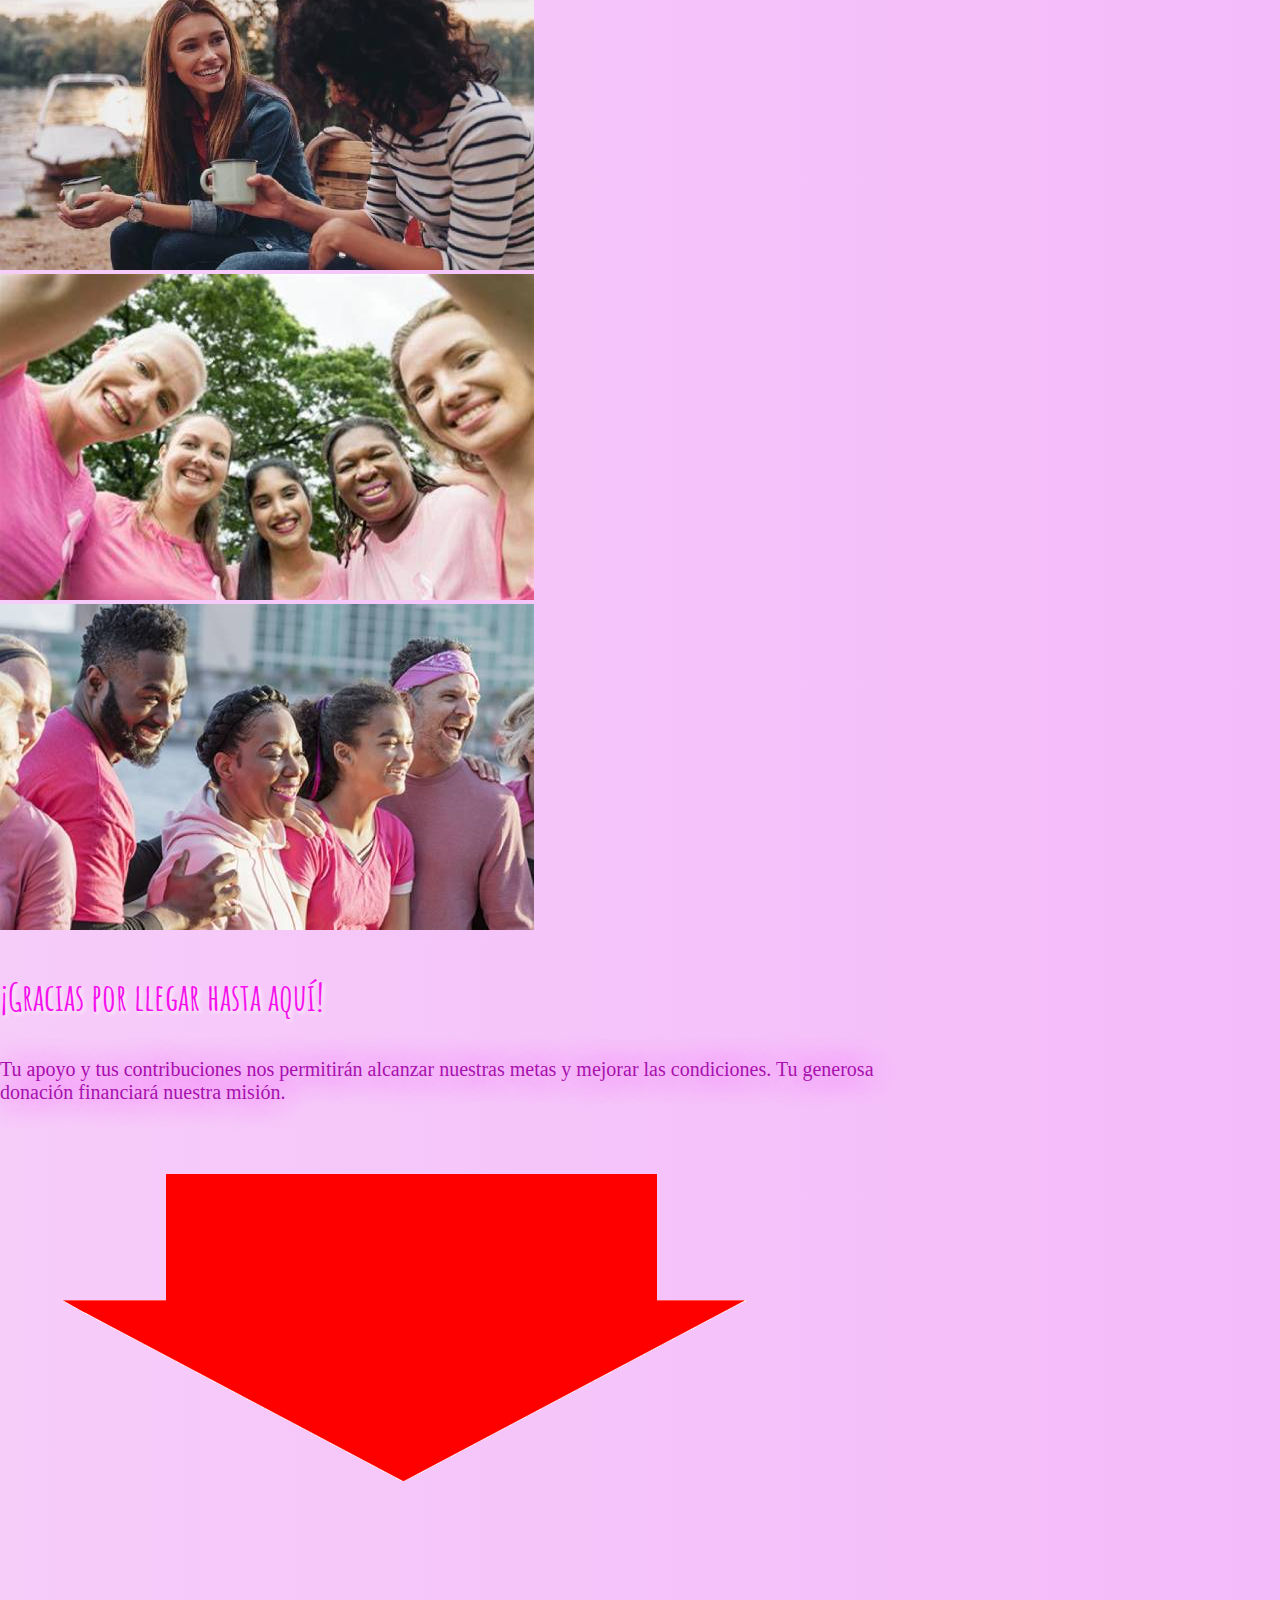
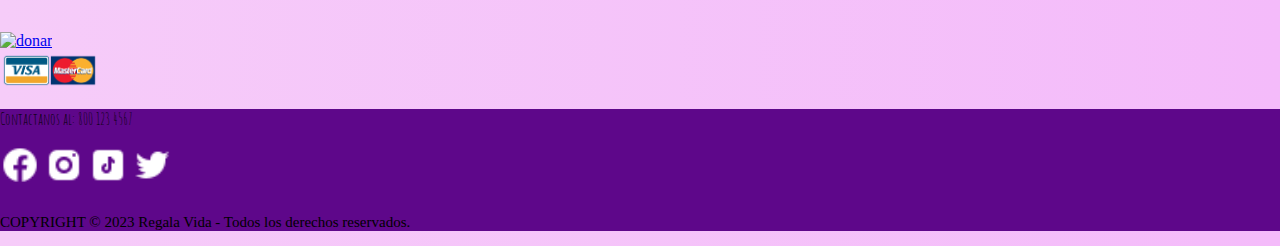
==== commit 8e3eee34: "texto titular modificado" ====
--- a/index.html
+++ b/index.html
@@ -41,7 +41,7 @@
 
         <div class="container align-items-center justify-content-center my-5">
     
-           <p class="text-pink fs-38 fw-bold tx-shadow-white ff-amatic text-center">"¡Estamos Aquí para Apoyarte en tu Lucha contra el Cáncer de Mama!"</p>
+           <p class="text-pink fs-38 fw-bold tx-shadow-white ff-amatic text-center">"¡Estamos Aquí para Apoyarte en tu Lucha contra el Cáncer!"</p>
            <!-- <hr class="text-white"> -->
            <p class="text-purple tx-shadow fs-20 text-center">
             "Bienvenida a nuestra comunidad en línea dedicada a brindar apoyo, información y recursos a personas valientes que enfrentan al cáncer."
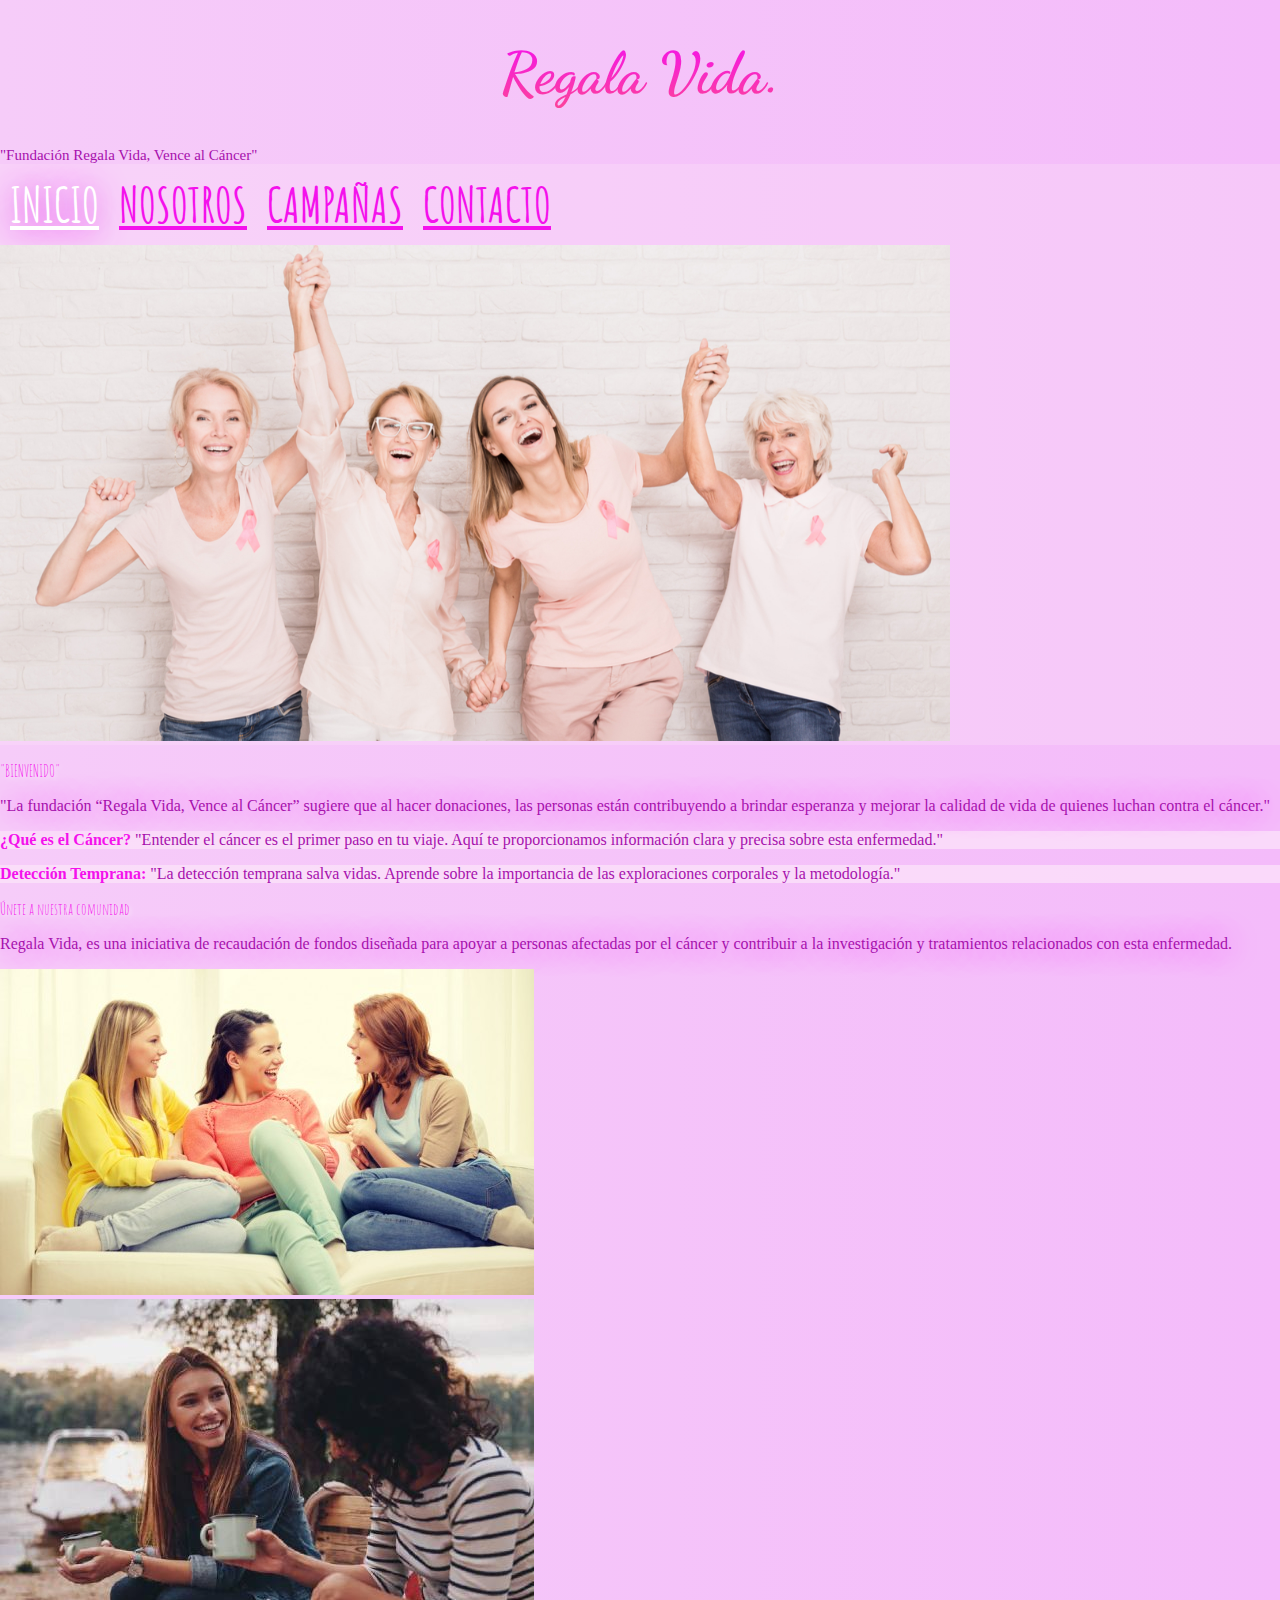
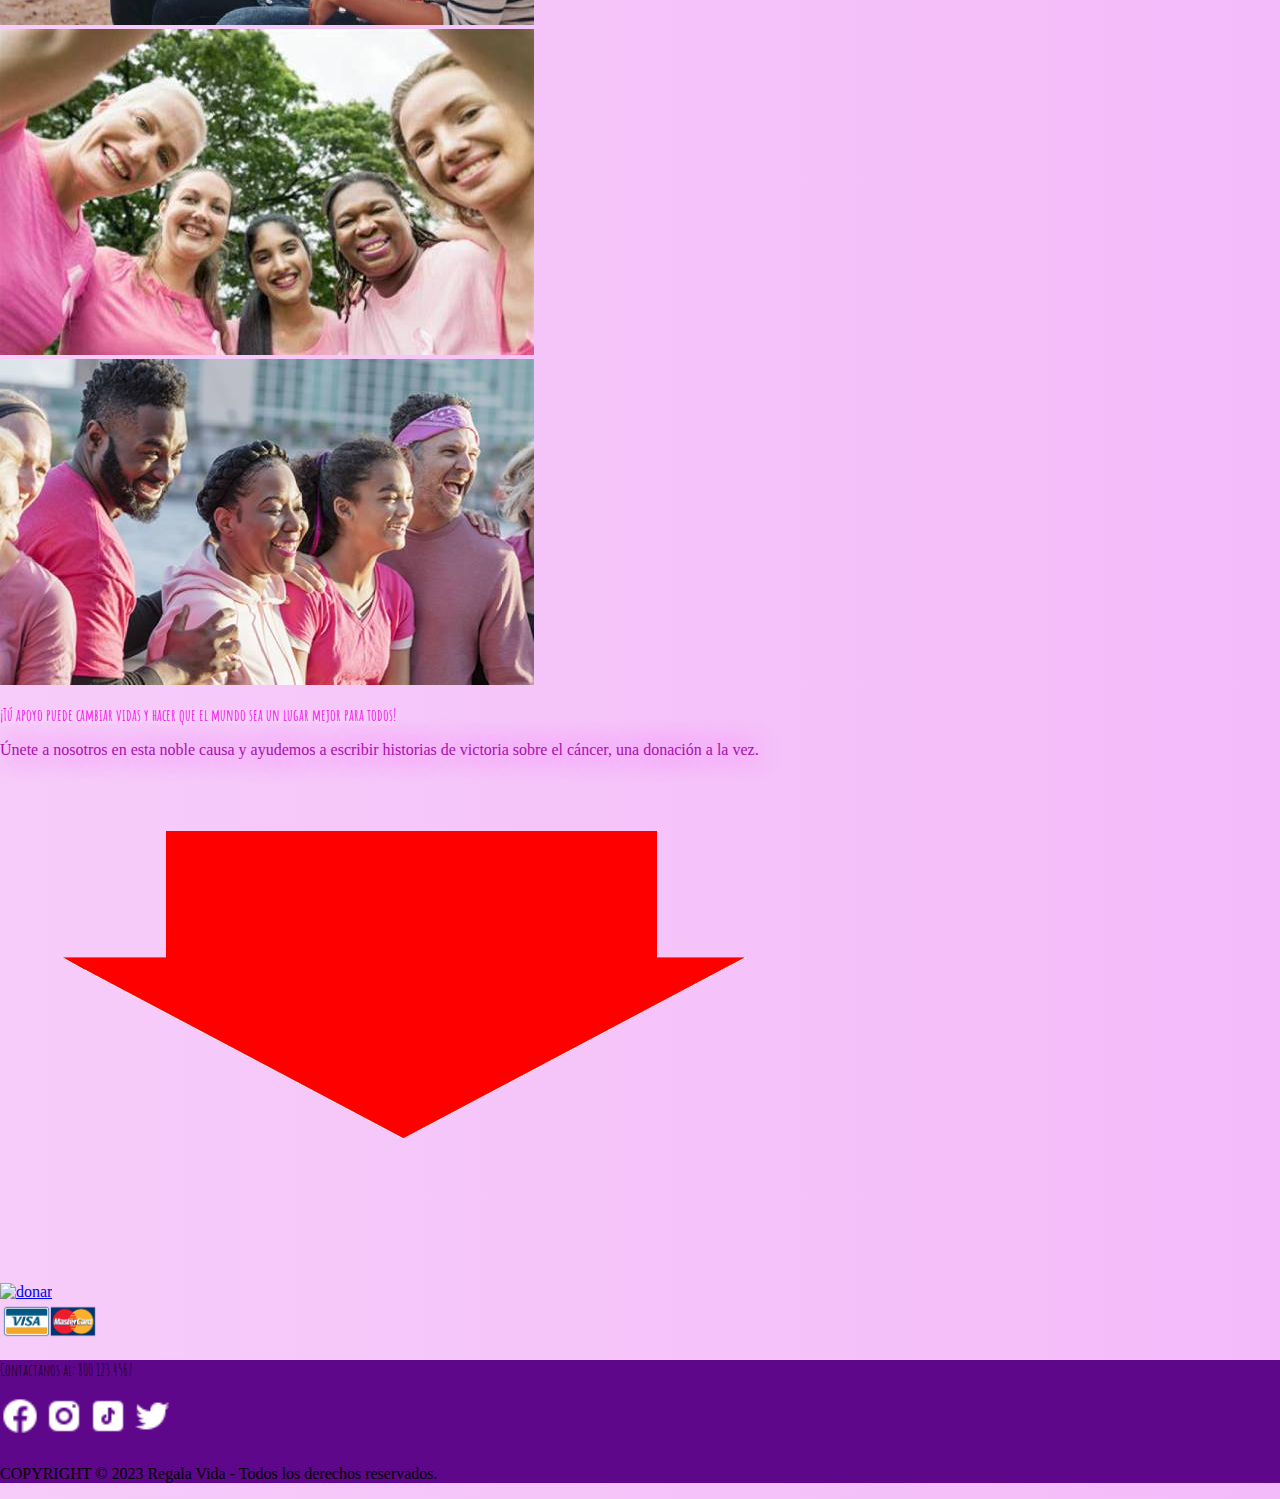
==== commit 7775229b: "cambios" ====
--- a/index.html
+++ b/index.html
@@ -12,20 +12,18 @@
     <title>Regala Vida</title>
 </head>
 <body>
+    <!-- <div class="colores mt-5">a</div> -->
     <div class="container">
 
         <div class="container">
             <h1 class="font-title mt-5 logo-bg fw-bolder" style="text-align: center; font-size: 58px;">Regala Vida.</h1>
             <p class="text-purple fs-small text-center m-0 p-0 mb-5">"Fundación Regala Vida, Vence al Cáncer"</p>
     
-        </div>
-        <!-- <img src="img/liston.png" width="100"> -->
+        </div>   
     
+        <div class="container text-center mt-4 rounded-4 bg-white-soft pb-3">
     
-        <div class="container text-center mt-4 rounded-4 bg-white-soft pb-3 ">
-    
-            <!-- <ul class="menu text-purple justify-content-center  m-0 p-0 fs-menu font-text"> -->
-            <ul class="justify-content-center menu ff-amatic">
+            <ul class="justify-content-center menu ff-amatic fs-md">
                 <a class="text-decoration-none act tx-shadow" href="index.html"><li>INICIO</li></a>
                 <a class="text-decoration-none hover" href="nosotros.html"><li>NOSOTROS</li></a>
                 <a class="text-decoration-none hover" href="campanias.html"><li>CAMPAÑAS</li></a>
@@ -41,35 +39,35 @@
 
         <div class="container align-items-center justify-content-center my-5">
     
-           <p class="text-pink fs-38 fw-bold tx-shadow-white ff-amatic text-center">"¡Estamos Aquí para Apoyarte en tu Lucha contra el Cáncer!"</p>
+           <p class="text-pink fs-xl fw-bold tx-shadow-white ff-amatic text-center">"BIENVENIDO"</p>
            <!-- <hr class="text-white"> -->
-           <p class="text-purple tx-shadow fs-20 text-center">
-            "Bienvenida a nuestra comunidad en línea dedicada a brindar apoyo, información y recursos a personas valientes que enfrentan al cáncer."
+           <p class="text-purple tx-shadow fs-sm text-center">
+            "La fundación “Regala Vida, Vence al Cáncer” sugiere que al hacer donaciones, las personas están contribuyendo a brindar esperanza y mejorar la calidad de vida de quienes luchan contra el cáncer."
            </p>
            
         </div>
     
-        <div class="container-fluid mt-4">
+        <div class="container mt-4">
             <div class="row">
     
                 <div class="col-lg-5 bg-white-normal rounded-4 my-1 p-3">
-                    <p class="text-purple text-justify fs-20">
+                    <p class="text-purple text-justify fs-sm">
                         <strong class="text-pink">¿Qué es el Cáncer?</strong> "Entender el cáncer es el primer paso en tu viaje. Aquí te proporcionamos información clara y precisa sobre esta enfermedad."
                     </p>
                 </div>
                 <div class="col-lg-1"></div>
                 <div class="col-lg-6 bg-white-normal rounded-4 my-1 p-3">
-                    <p class="text-purple text-justify fs-20">
+                    <p class="text-purple text-justify fs-sm">
                         <strong class="text-pink">Detección Temprana:</strong> "La detección temprana salva vidas. Aprende sobre la importancia de las exploraciones corporales y la metodología."
                     </p>
                 </div>
     
             </div>
             <!-- <hr class="text-white"> -->
-            <div class="container-fluid mt-4 tx-shadow">
+            <div class="container mt-4 tx-shadow">
     
-                <p class="text-pink fs-38 fw-bold tx-shadow-white ff-amatic text-center mt-5">Únete a nuestra comunidad</p>
-                <p class="text-center text-purple mb-5 p-0 fs-20">
+                <p class="text-pink fs-xl fw-bold tx-shadow-white ff-amatic text-center mt-5">Únete a nuestra comunidad</p>
+                <p class="text-center text-purple mb-5 p-0 fs-sm">
                     Regala Vida, es una iniciativa de recaudación de fondos diseñada para apoyar a personas afectadas por el cáncer y contribuir a la investigación y tratamientos relacionados con esta enfermedad.
                 </p>
                 
@@ -98,41 +96,45 @@
     <!-- <div class="container-fluid mt-5 text-center rounded">
         <img src="img/galardon.png" width="100%">
     </div> -->
+    <div class="container">
 
-    <div class="container-fluid mt-5 text-center rounded">
-        <p class="ff-amatic fs-38 text-pink tx-shadow-white">
-            <strong>¡Gracias por llegar hasta aquí!</strong> 
-        </p>
-        <p class="text-purple fs-20 tx-shadow">Tu apoyo y tus contribuciones nos permitirán alcanzar nuestras metas y mejorar las condiciones. Tu generosa donación financiará nuestra misión.</p>
-  
-        <div class="text-center">
-            <img src="img/arrow.gif" class="w-25">
+        <div class="container mt-5 text-center rounded">
+           
+
+            <p class="ff-amatic fs-xl text-pink tx-shadow-white">
+                <strong>¡Tú apoyo puede cambiar vidas y hacer que el mundo sea un lugar mejor para todos!</strong> 
+            </p>
+            <p class="text-purple fs-sm tx-shadow">Únete a nosotros en esta noble causa y ayudemos a escribir historias de victoria sobre el cáncer, una donación a la vez.</p>
+      
+            <div class="text-center">
+                <img src="img/arrow.gif" class="w-25">
+            </div>
+            <br>
+            <!-- <p class="h1 text-purple">Dona</p> -->
+            
+            <a href="https://www.paypal.com/donate/?hosted_button_id=4LDP3EFPS5M9N"><img src="img/boton.png" width="200px" alt="donar"></a> <br>
+            <img src="img/v.png" width="100px"><br>
+            <!-- <img src="img/Código QR.png" class="mt-3">
+            <p class="text-white mt-2 p-0">Puede utilizar nuestro código QR</p> -->
+            
         </div>
-        <br>
-        <!-- <p class="h1 text-purple">Dona</p> -->
-        
-        <a href="https://www.paypal.com/donate/?hosted_button_id=4LDP3EFPS5M9N"><img src="img/boton.png" width="200px" alt="donar"></a> <br>
-        <img src="img/v.png" width="100px"><br>
-        <!-- <img src="img/Código QR.png" class="mt-3">
-        <p class="text-white mt-2 p-0">Puede utilizar nuestro código QR</p> -->
-        
     </div>
 
     <!-- <div class="colores mt-5">a</div> -->
 
     <div class="bg-purple-dark mt-4">
         <div class="container-fluid">
-            <p class="ff-amatic text-center text-white fs-1">
+            <p class="ff-amatic text-center text-white fs-xxl">
                 Contactanos al: 800 123 4567
             </p>
-            <div class="d-flex flex-row social">
+            <div class="d-flex flex-row social ">
                 <img src="img/facebook.png" width="40" class="p-2">
                 <img src="img/instagram.png" width="40" class="p-2">
                 <img src="img/tiktok.png" width="40" class="p-2">
                 <img src="img/twitter.png" width="40" class="p-2">
             </div>
         </div>
-        <p class="text-center text-white p-0 m-0 fs-17">COPYRIGHT © 2023 Regala Vida - Todos los derechos reservados.</p>
+        <p class="text-center text-white p-0 m-0 fs-xs">COPYRIGHT © 2023 Regala Vida - Todos los derechos reservados.</p>
     </div>
 
     <script src="https://cdn.jsdelivr.net/npm/bootstrap@5.3.2/dist/js/bootstrap.bundle.min.js" integrity="sha384-C6RzsynM9kWDrMNeT87bh95OGNyZPhcTNXj1NW7RuBCsyN/o0jlpcV8Qyq46cDfL" crossorigin="anonymous"></script>
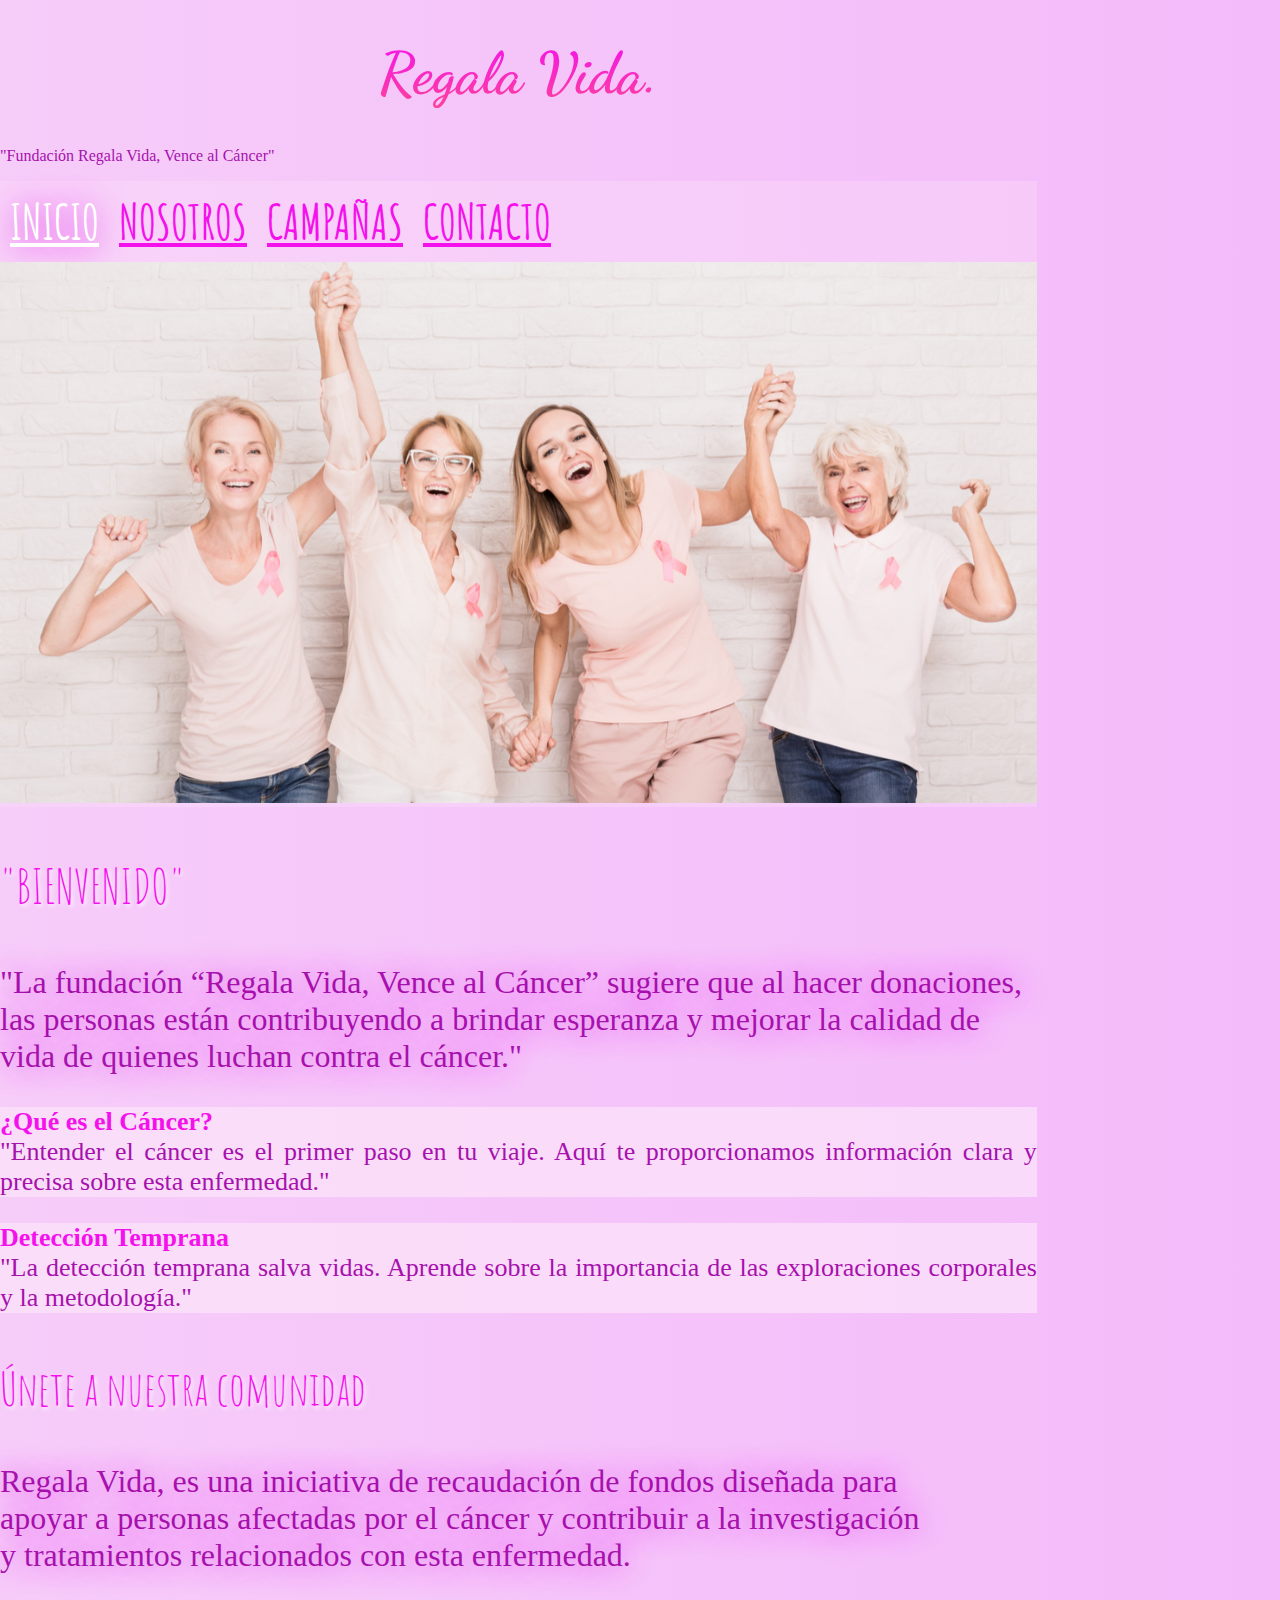
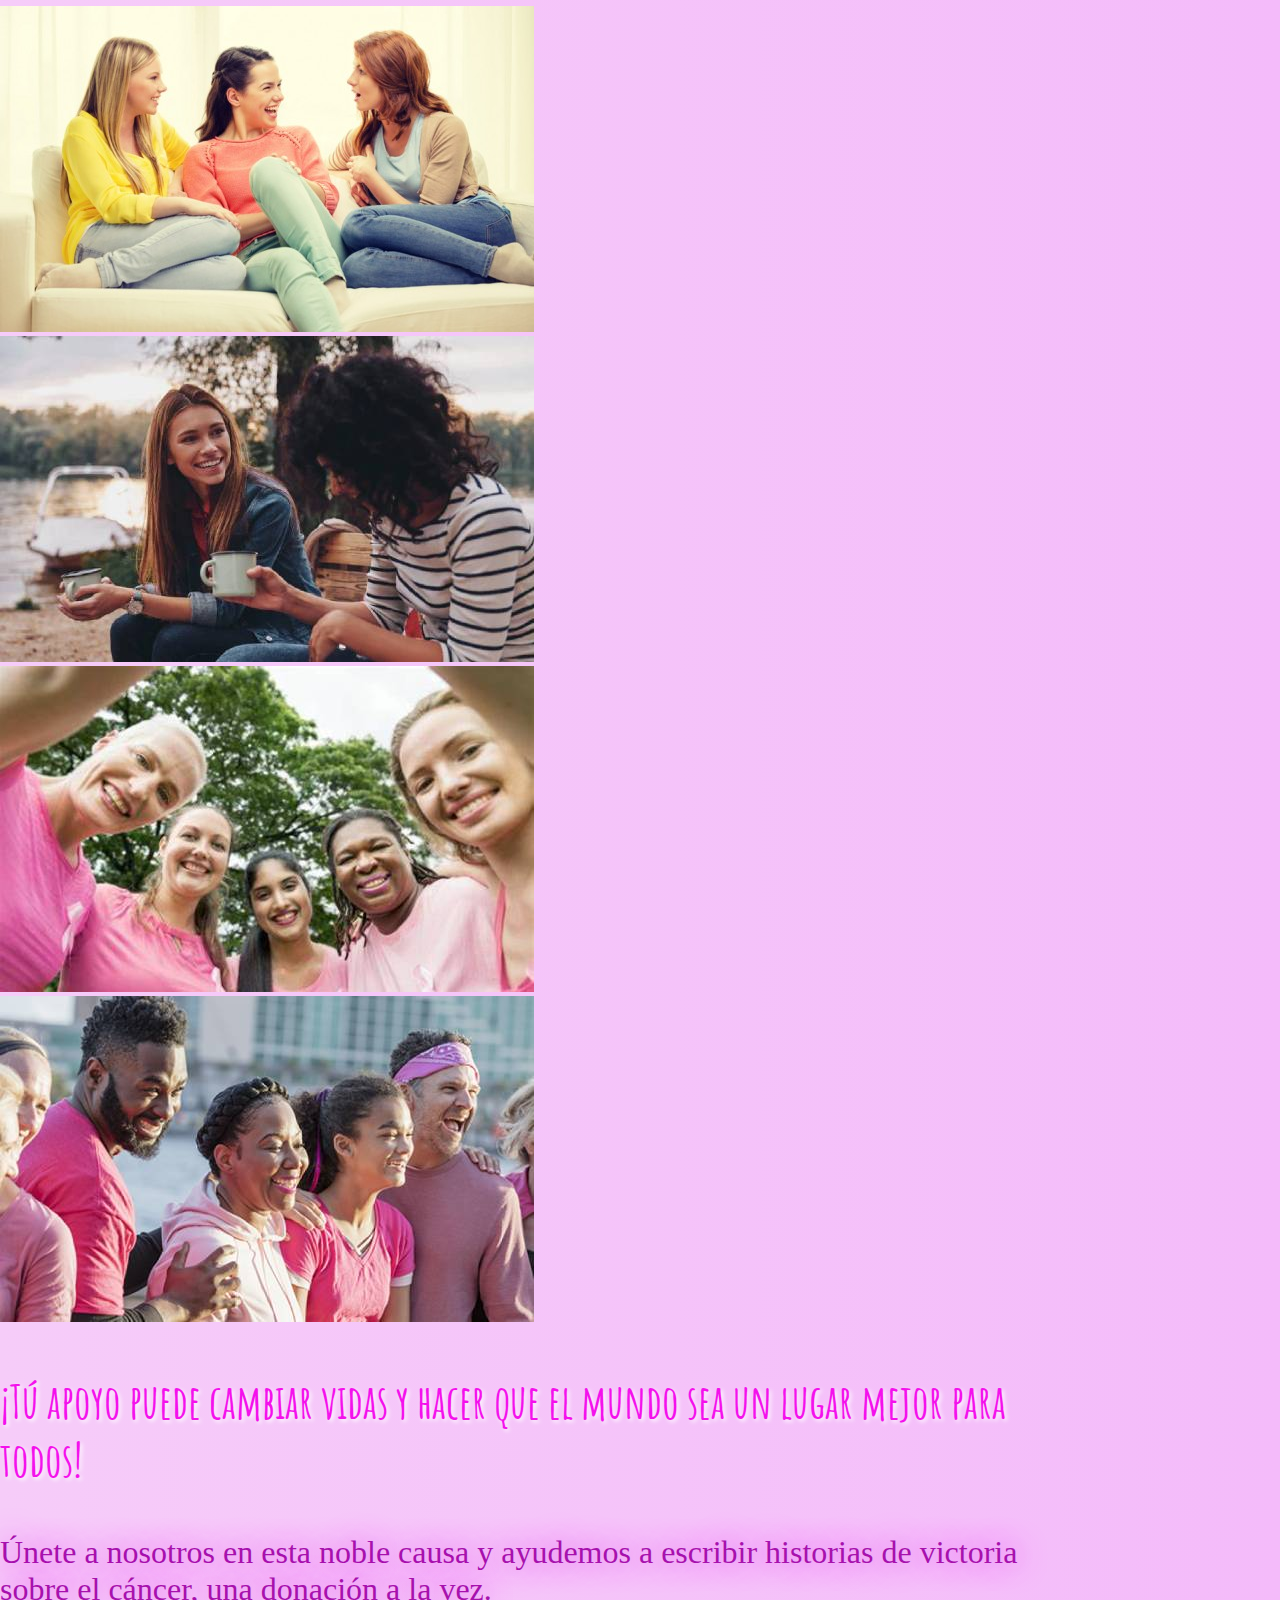
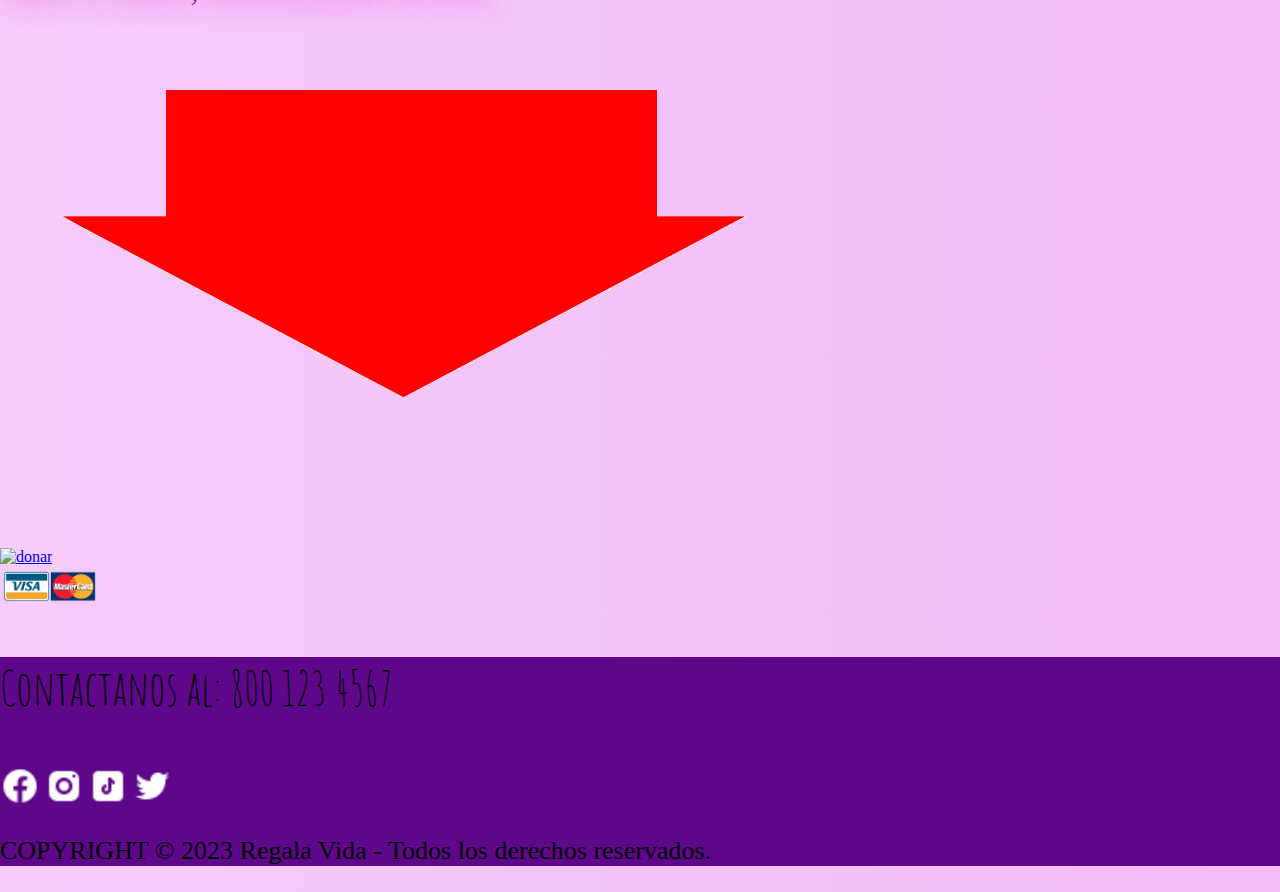
==== commit acf8940a: "nuevos cambios" ====
--- a/index.html
+++ b/index.html
@@ -39,7 +39,7 @@
 
         <div class="container align-items-center justify-content-center my-5">
     
-           <p class="text-pink fs-xl fw-bold tx-shadow-white ff-amatic text-center">"BIENVENIDO"</p>
+           <p class="text-pink fs-xxl fw-bold tx-shadow-white ff-amatic text-center">"BIENVENIDO"</p>
            <!-- <hr class="text-white"> -->
            <p class="text-purple tx-shadow fs-sm text-center">
             "La fundación “Regala Vida, Vence al Cáncer” sugiere que al hacer donaciones, las personas están contribuyendo a brindar esperanza y mejorar la calidad de vida de quienes luchan contra el cáncer."
@@ -51,14 +51,14 @@
             <div class="row">
     
                 <div class="col-lg-5 bg-white-normal rounded-4 my-1 p-3">
-                    <p class="text-purple text-justify fs-sm">
-                        <strong class="text-pink">¿Qué es el Cáncer?</strong> "Entender el cáncer es el primer paso en tu viaje. Aquí te proporcionamos información clara y precisa sobre esta enfermedad."
+                    <p class="text-purple text-justify fs-xs">
+                        <strong class="text-pink"><span class="text-center">¿Qué es el Cáncer?</span>  <br> </strong> "Entender el cáncer es el primer paso en tu viaje. Aquí te proporcionamos información clara y precisa sobre esta enfermedad."
                     </p>
                 </div>
                 <div class="col-lg-1"></div>
                 <div class="col-lg-6 bg-white-normal rounded-4 my-1 p-3">
-                    <p class="text-purple text-justify fs-sm">
-                        <strong class="text-pink">Detección Temprana:</strong> "La detección temprana salva vidas. Aprende sobre la importancia de las exploraciones corporales y la metodología."
+                    <p class="text-purple text-justify fs-xs">
+                        <strong class="text-pink">Detección Temprana <br> </strong> "La detección temprana salva vidas. Aprende sobre la importancia de las exploraciones corporales y la metodología."
                     </p>
                 </div>
     
--- a/css/style.css
+++ b/css/style.css
@@ -5,178 +5,76 @@
     background: linear-gradient(90deg, rgba(246,204,249,1) 0%, rgb(244, 187, 250) 100%);
 }
 
+/* logo */
 .font-title{font-family: 'Dancing Script', cursive;}
-
+    
 .logo-bg{
-    
-    /* standard gradient background */
     background: linear-gradient(rgb(244, 17, 236), rgb(252, 67, 154));
-
-    /* clip informático */
     -webkit-background-clip: text;
     -webkit-text-fill-color: transparent;
 }
-
-.bg-white-soft{
-    background: rgba(252, 229, 250, 0.3) !important;
-}
-
-.bg-white-normal{
-    background: rgba(252, 229, 250, 0.7) !important;
-}
-
-.bg-purple-light{
-    background-color: rgb(224, 174, 249) !important;
-}
-
-.bg-purple-dark{
-    background-color: rgb(94, 7, 138) !important;
-}
-
-/* FONTS */
-
+/* end logo */
+
+/* menu */
 .menu{
     list-style-type: none;
-    display: flex;
-    font-size: 48px;    
+    display: flex;  
     padding: 0;
     margin: 0;
     font-weight: 600;
 }
-.menu>a{
-    color: rgb(244, 17, 236);
-    padding: 10px;
-}
-
-.fs-small{
-    font-size: 15px;
-    margin: 0;
-    padding: 0;
-}
-
-.ff-amatic{
-    font-family: 'Amatic SC', cursive;
-}
-
-.hover:hover li{
-    color: rgb(255, 255, 255) !important;
-}
-
-.act {
-    color: rgb(255, 255, 255) !important;
-    font-weight: 600;
-}
-
-.text-justify{
-    text-align: justify !important;
-}
-
-.text-purple {
-  color: #a711ad !important;
-}
-
-.text-pink{
-    color: rgb(244, 17, 236);
-}
-
-.tx-pink-soft{
-    color: #fea8ff !important;
-}
-
-.fs-menu{
-    font-size: 48px;
-}
-.tx-shadow{
-    text-shadow: 0.2px 0.1px 30px #de2be4 !important;
-}
-.tx-shadow-white{
-    text-shadow: 2px 2px 4px #ffffff !important;
-}
-
-.fs-48{
-    font-size: 48px;
-}
-
-.fs-38{
-    font-size: 38px;
-}
-
-.fs-23{
-    font-size: 23px;
-}
-.fs-20{
-    font-size: 20px;
-}
-.fs-17{
-    font-size: 15px;
-}
-
-
-/* END FONTS */
-
-.relative{
-    position: relative;
-}
-
+
+.menu>a{color: rgb(244, 17, 236);padding: 10px;}
+.hover:hover li{color: rgb(255, 255, 255) !important;}
+.act {color: rgb(255, 255, 255) !important;font-weight: 600;}
+/* end menu */
+
+/* fondos */
+.bg-white-soft{background: rgba(252, 229, 250, 0.3) !important;}
+.bg-white-normal{background: rgba(252, 229, 250, 0.7) !important;}
+.bg-purple-light{background-color: rgb(224, 174, 249) !important;}
+.bg-purple-dark{background-color: rgb(94, 7, 138) !important;}
+/* end fondos */
+
+/* fuentes */
+.ff-amatic{font-family: 'Amatic SC', cursive;}
+.text-justify{text-align: justify !important;}
+.text-purple {color: #a711ad !important;}
+  
+.text-pink{color: rgb(244, 17, 236);}
+
+.tx-pink-soft{color: #fea8ff !important;}
+
+.fs-xs{font-size: 17px !important;}
+.fs-sm{font-size: 24px !important;}
+.fs-md{font-size: 28px !important;}
+.fs-lg{font-size: 32px !important;}
+.fs-xl{font-size: 36px !important;}
+.fs-xxl{font-size:48px !important;}
+.fs-name{font-size:28px !important;}
+    
+.tx-shadow{text-shadow: 0.2px 0.1px 30px #de2be4 !important;}
+.tx-shadow-white{text-shadow: 2px 2px 4px #ffffff !important;}
+.tx-hover:hover{color: #e904f1 !important;transition: 0.5s;} /*hover image en campañas*/
+
+/* end fuentes */
+
+/* position */
+.relative{position: relative;}
 .vh-center {
     position: absolute;
     top: 50%;
     left: 50%;
     transform: translate(-50%, -50%);
-    
-}
-
-.format-name{
-    color:#a711ad;
-    font-size: 20px;    
-    font-weight: 600; 
-}
-
-.wd-camp{
-    width: 500px !important;
-}
-
-.p-fixed{
-    position: fixed;
-    bottom: 0;
-    background-color: #a711ad;
-}
-
-
-
-
-/* (A) RESPONSIVE IMAGE */
-/* .hoverwrap img { 
-    width: 100%; 
-} */
-.hoverwrap{
-    position: relative; /* required for (b1) */
-}
-
-/* (B) POSITION CAPTION */
-.hovercap {
-    
-  /* (B1) PLACE AT BOTTOM */
-  position: absolute; bottom: 0; left: 0;
-  
-  /* (B2) DIMENSIONS + COLORS */
-  width:295px; padding: 5px;
-  margin-left: 8px;
-  color: white;
-  background-color: rgba(0, 0, 0, 0.5);
-}
-
-/* (C) ONLY SHOW CAPTION ON HOVER */
-.hovercap {
-  visibility: none; opacity: 0;
-  transition: opacity 0.3s;
-}
-.hoverwrap:hover .hovercap {
-  visibility: visible; opacity: 1;
-}
-
-
-
+}
+/* end position */
+
+/* footer */
+.social{
+    justify-content: center;
+    margin-bottom: 25px;
+    margin-top: 0;
+}
 .bottom-footer{
     position: fixed;
     bottom: 0;
@@ -185,162 +83,128 @@
     margin: 0;
     padding: 0;
 }
-
-.tx-hover:hover{
-    color: #e904f1 !important;
-    transition: 0.5s;
-}
-
-.social{
-    justify-content: center;
-    
-    margin-bottom: 25px;
-    margin-top: 0;
-}
-
-
-
-
+/* end footer */
+
+/* seccion de campañas */
+
+.wd-camp{width: 500px !important;}
+.p-fixed{position: fixed;bottom: 0;background-color: #a711ad;}
+
+
+/* end camp */
+
+/* HOVER IMAGE */
+.hoverwrap{
+    position: relative; 
+}
+
+.hovercap {
+  position: absolute; bottom: 0; 
+  /* left: 0; */
+  /* width:97%; padding: 5px; */
+  /* margin-left: 8px; */
+  color: white;
+  background-color: rgba(0, 0, 0, 0.5);
+}
+.hovercap {
+  visibility: none; opacity: 0;
+  transition: opacity 0.3s;
+}
+.hoverwrap:hover .hovercap {
+  visibility: visible; opacity: 1;
+}
+/*  END HOVER IMAGE */
 
 @media (max-width: 576px) {  
-    
-    .wd{
-        width: 260px !important;
-    }
-    .format-name{
-        color:#a711ad;
-        font-size: 38px;    
-        font-weight: 600; 
-        margin-bottom: 70px;
-    }
-    .menu{
-        list-style-type: none;
-        display: flex;
-        font-size: 28px;    
-        padding: 0;
-        margin: 0;
-        font-weight: 600;
-    }
-    .menu>a{
-        color: rgb(244, 17, 236);
-        padding: 10px;
-    }
-    .fs-small{
-        font-size: 14px;
-        margin: 0;
-        padding: 0;
-    }
-    .fs-38{
-        font-size: 34px;
-    }
-    .fs-20{
-        font-size: 16px;
-    }
-    .hovercap {
-        width:380px; padding: 5px;
-      }
-    .p-fixed{
-        visibility: hidden !important;
-    }
-    .wd-camp{
-        width: 400px !important;
-    }
-    
-    
-    
- } 
-
-@media (min-width: 576px) and (max-width: 769px) {  
-    .colores{
-        background-color: greenyellow;
-    }
-    .wd{
-        width: 560px !important;
-    }
-    .format-name{
-        color:#a711ad !important;
-        font-size: 27px !important;    
-        font-weight: 600 !important; 
-        margin-bottom: 70px !important;
-    }
-    .menu{
-        list-style-type: none;
-        display: flex;
-        font-size: 28px;    
-        padding: 0;
-        margin: 0;
-        font-weight: 600;
-    }
-    .menu>a{
-        color: rgb(244, 17, 236);
-        padding: 10px;
-    }
-    .fs-small{
-        font-size: 14px;
-        margin: 0;
-        padding: 0;
-    }
-    .fs-38{
-        font-size: 28px;
-    }
-    .fs-20{
-        font-size: 16px;
-    }
-    .hovercap {
-        width:380px; padding: 5px;
-      }
-    .p-fixed{
-        visibility: hidden !important;
-    }
-    .wd-camp{
-        width: 400px !important;
-    }
-    
-   
-    
- } 
-
- @media (min-width: 770px) and (max-width: 992px) {  
-    .colores{
-        background-color: purple;
-    }
-    .height{
-        max-width: 800px;
-    }
-    .container-fluid{
-        max-width: 800px;
-    }
-    .col-12 {
-        width: 500px !important;
-    }
-    .wd{
-        width: 750px !important;
-    }
-    .format-name{
-        font-size: 21px !important;
-    }
-    
- } 
-
- 
- @media (min-width: 993px) and (max-width: 7400px) {  
-    .colores{
-        background-color: orange;
-    }
-    .height{
-        max-width: 950px;
-    }
-    .container-fluid{
-        max-width: 950px;
-    }
-    .wd{
-        width: 950px !important;
-    }
-    .format-name{
-        font-size: 22px !important;
-    }
-
-    
+    .colores{
+        background-color: red;
+        padding: 0;
+        margin: 0;
+    }
+    .hovercap {width:97%; padding: 5px;}
+    .p-fixed{visibility: hidden;}
+    .wdt{width: 270px;}
+    .fs-sm{font-size: 20px !important;}
+    .fs-xxl{font-size: 35px !important;}
+    .fs-name{font-size: 35px !important;}
+    /* .vh-center {position: absolute;top: 20%;left: 50%;transform: translate(-50%, -50%);} */
+ } 
+
+@media (min-width: 577px) and (max-width: 768px) { 
+    .colores{
+        background-color: rgb(255, 136, 0);
+        padding: 0;
+        margin: 0;
+    }   
+    .hovercap {width:97%; padding: 5px;  max-height: 160px;}
+    .p-fixed{visibility: hidden;}
+    .pad{padding: 0px 25px 0px 25px !important;}
+    .wdt{width: 270px;}
+    .fs-sm{font-size: 20px !important;}
+    .fs-md{font-size: 38px !important;}
+    .fs-xl{font-size: 36px !important; }
+    .fs-name{font-size: 26px !important;}
+    
+ } 
+
+ @media (min-width: 769px) and (max-width: 992px) {
+    .colores{
+        background-color: rgb(251, 255, 0);
+        padding: 0;
+        margin: 0;
+    }
+    .hovercap {width:93%; padding: 5px; max-height: 160px;}
+    .p-fixed{visibility: hidden;}
+    .pad{padding: 0px 15px 0px 15px !important;}
+    .wdt{width: 350px;}
+    .fs-sm{font-size: 20px !important;}
+    .fs-md{font-size: 38px !important;}
+    .fs-xl{font-size: 38px !important; }
+    .fs-xxl{font-size: 35px !important;}
+    .fs-name{font-size: 35px !important;}
+    .container{width: 95% !important;}
+    .vh-center {position: absolute;top: 40%;left: 50%;transform: translate(-50%, -50%);}
+    
+ } 
+
+ @media (min-width: 993px) and (max-width: 1200px) {  
+    .colores{
+        background-color: rgb(0, 255, 51);
+        padding: 0;
+        margin: 0;
+    }
+    .hovercap {width:95%; padding: 5px;}
+    .p-fixed{visibility: hidden;}
+    .pad{padding: 0px 55px 0px 55px !important;}
+    .wdt{width: 350px; margin-top: 60px;}
+    .fs-md{font-size: 48px !important;}
+    .fs-xl{font-size: 36px !important; }
+    .fs-xxl{font-size: 35px !important;}
+    .fs-name{font-size: 30px !important;}
+    .datos{visibility: hidden;}
+ } 
+ 
+ @media (min-width: 1201px) and (max-width: 7000px) {  
+    .colores{
+        background-color: rgb(0, 255, 251);
+        padding: 0;
+        margin: 0;
+    }
+    .hovercap {width:96.5%; padding: 5px;}
+    .p-fixed{visibility: visible;}
+    .pad{padding: 0px 85px 0px 85px !important;}
+    .wdt{width: 350px; margin-top: 40px;}
+    .fs-xs{font-size: 26px !important;}
+    .fs-sm{font-size: 32px !important;}
+    .fs-md{font-size: 48px !important;}
+    .fs-xl{font-size: 46px !important; }
+    .fs-xxl{font-size: 48px !important;}
+    .fs-name{font-size: 30px !important;}
+    .container{width: 90% !important;}
+    .camp-wd{width: 600px !important;}
+    .datos{visibility:hidden}
+
+
  } 
  
  
